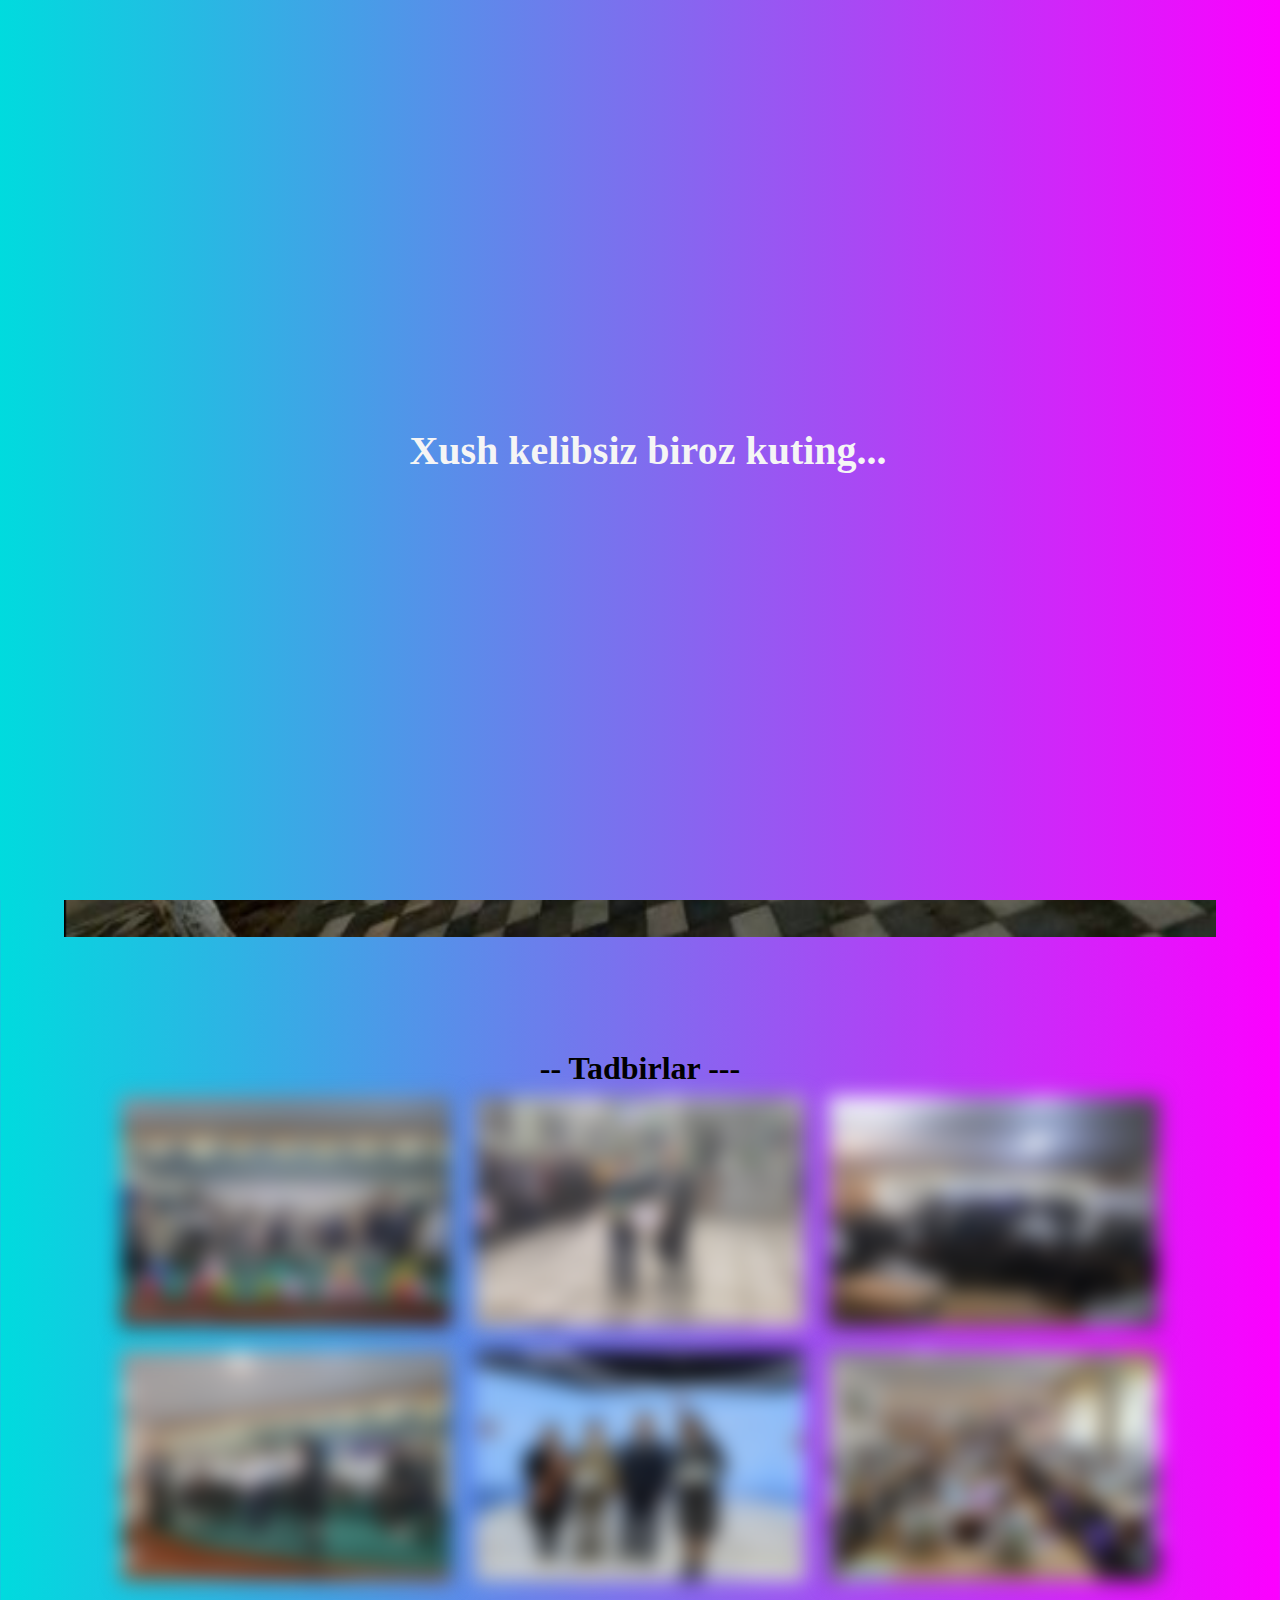
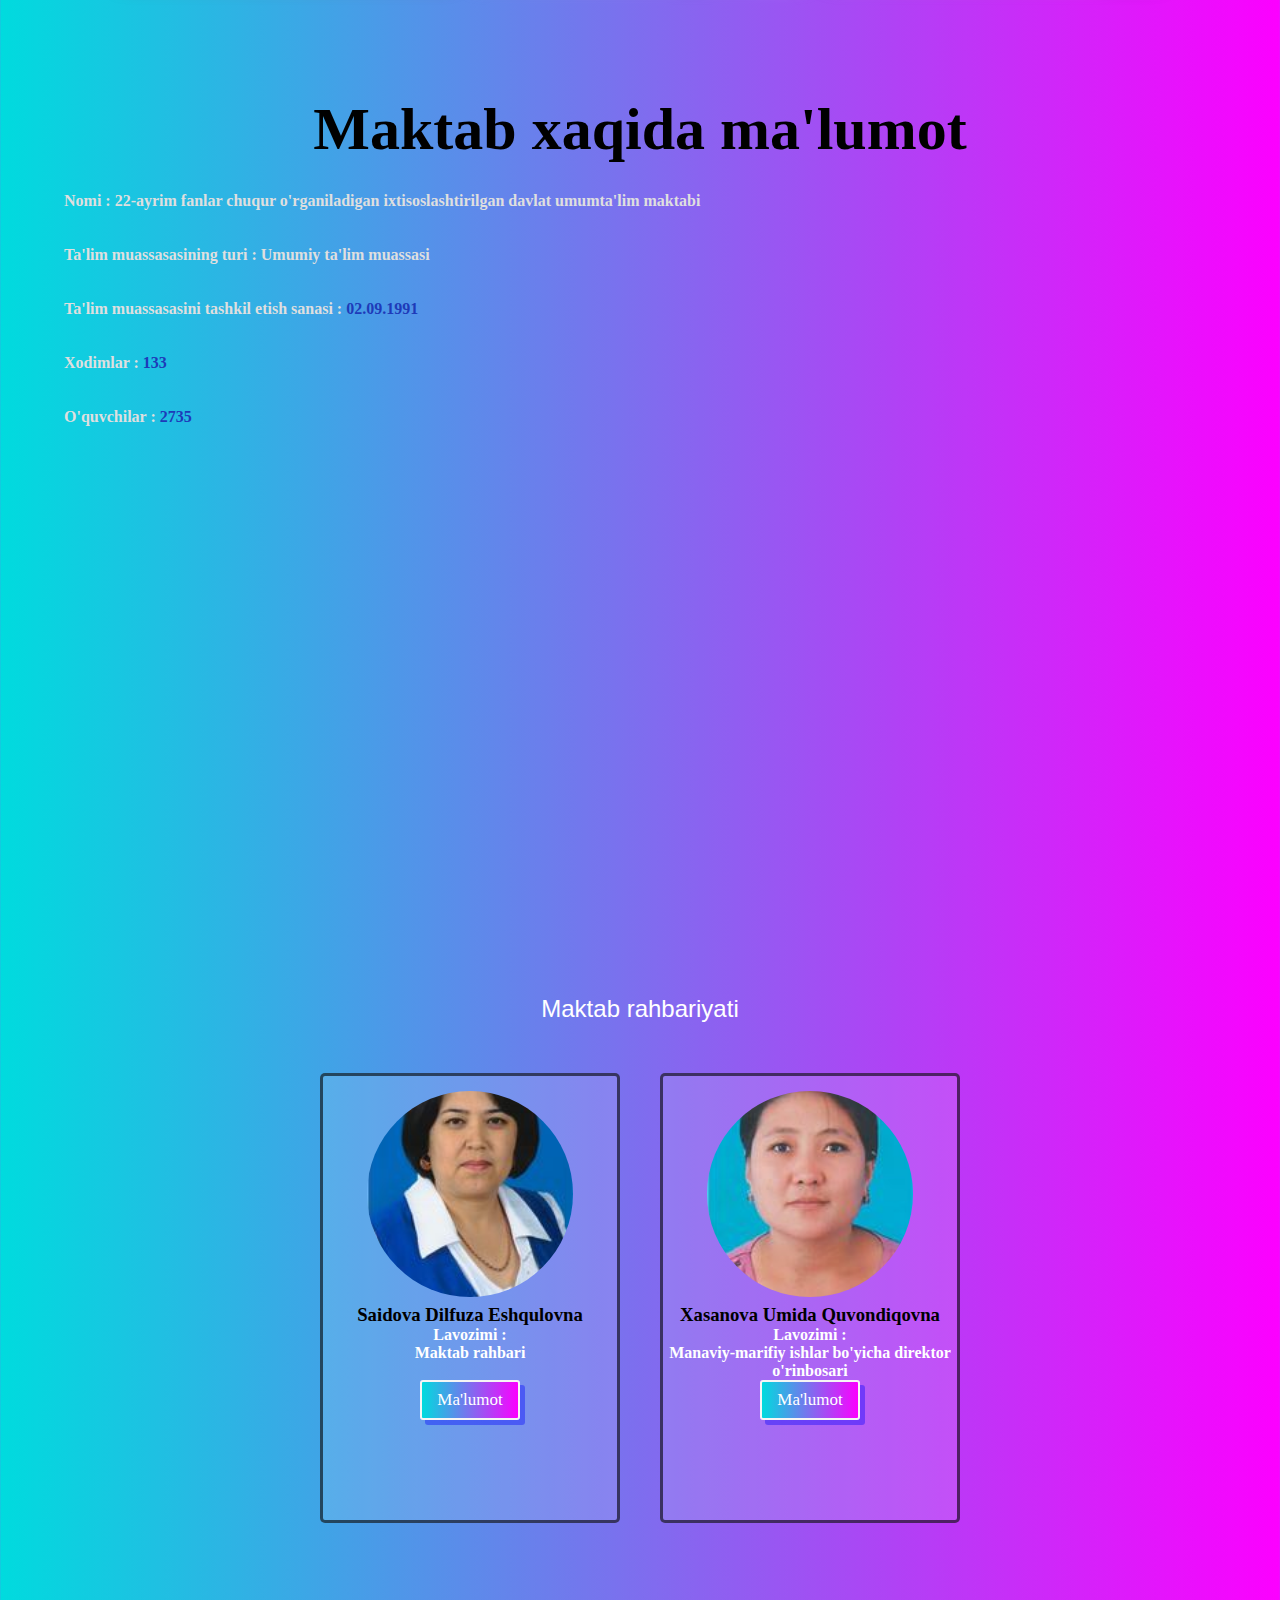
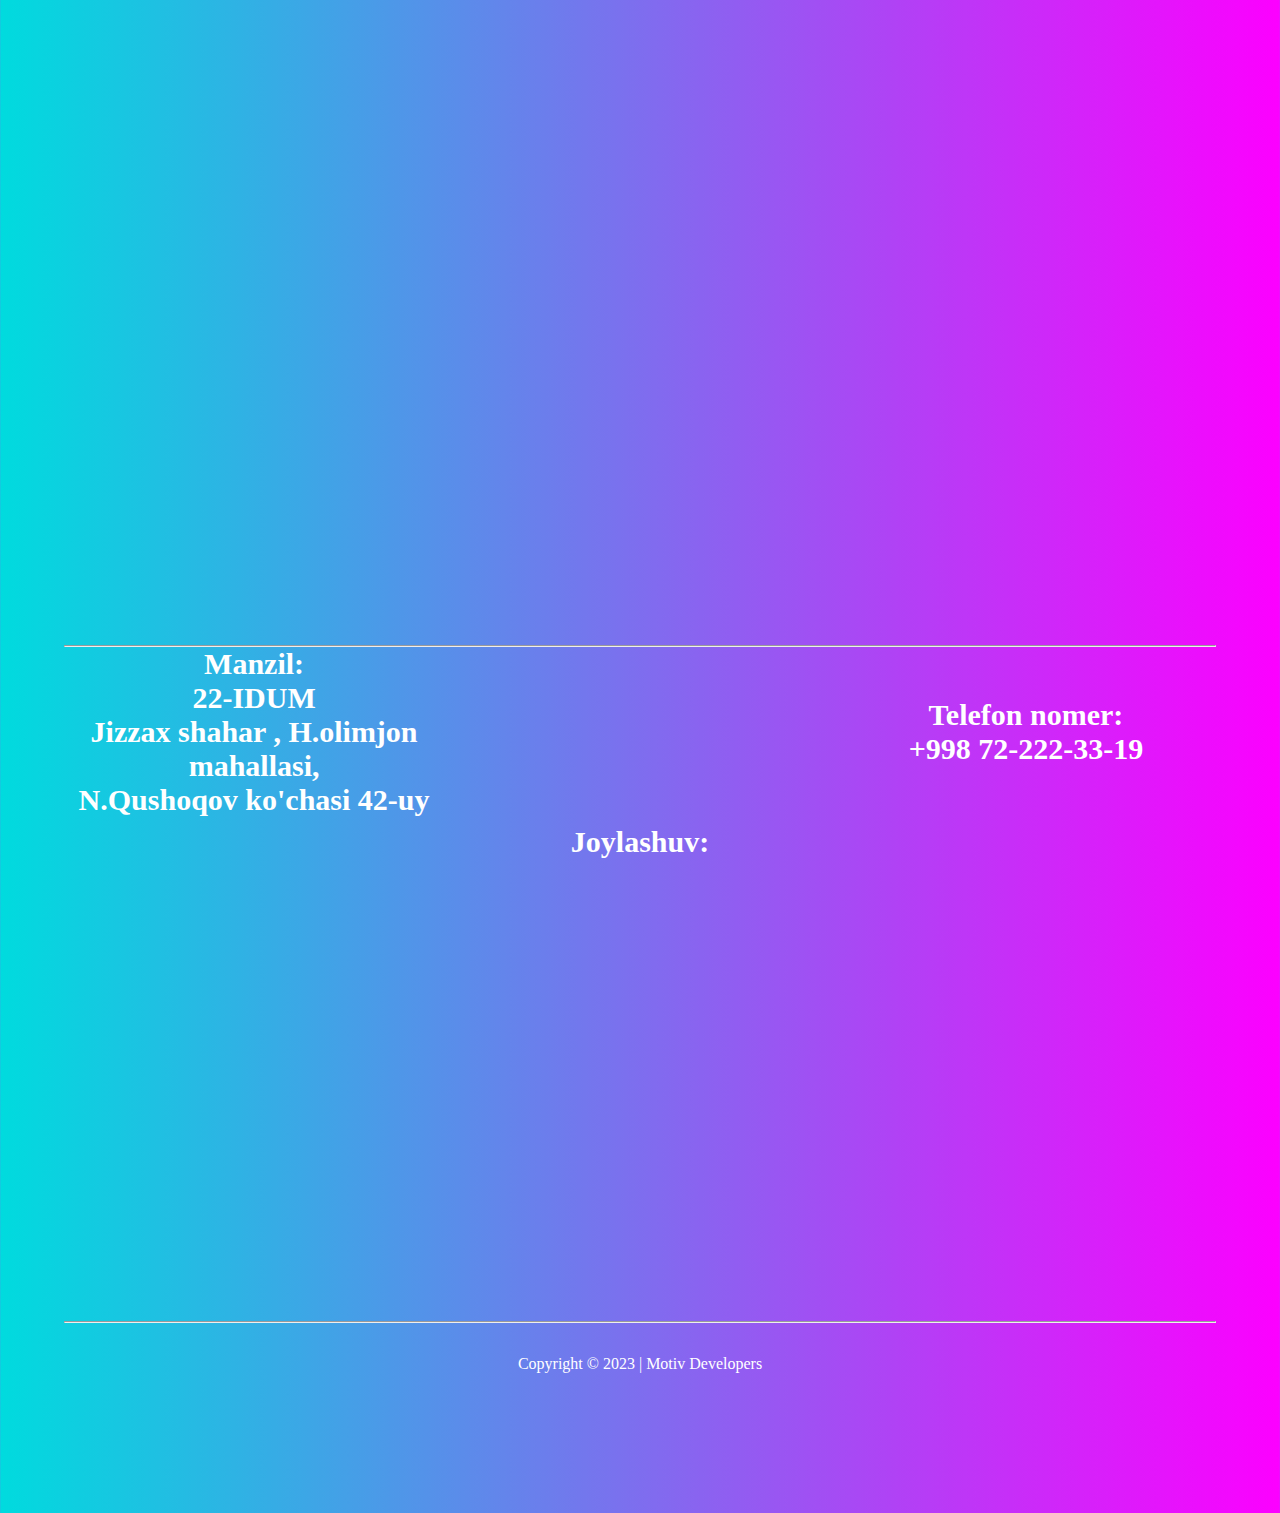
==== index.html @ cc6f669f "for school" ====
<!DOCTYPE html>
<html lang="en">

<head>
    <meta charset="UTF-8">
    <meta http-equiv="X-UA-Compatible" content="IE=edge">
    <meta name="viewport" content="width=device-width, initial-scale=1.0">
    <meta name="keywords" content="22-idum , Jizzax shahar 22-idum, 22idum,22-school">
    <meta name="description" content="Created by Xasanov Shohjahon : ) ">
    <link rel="stylesheet" href="./assist____files/css/_____style___.css">
    <script src="./assist____files/js/assist____.js"></script>
    <link href="https://cdn.jsdelivr.net/npm/bootstrap@5.0.2/dist/css/bootstrap.min.css" rel="stylesheet"
        integrity="sha384-EVSTQN3/azprG1Anm3QDgpJLIm9Nao0Yz1ztcQTwFspd3yD65VohhpuuCOmLASjC" crossorigin="anonymous">

    <link rel="shortcut icon" href="./assist____files/img/favicon.ico" type="image/x-icon">
    <link rel="stylesheet" href="./assist____files/css/nav.css">
    <link rel="stylesheet" href="./assist____files/css/footer.css">


    <title>22-IDUM</title>

</head>

<body>
    <div class="preloader">
        <div class="loading">
            <div class="loading-bar"></div>
            <div class="loading-bar"></div>
            <div class="loading-bar"></div>
            <div class="loading-bar"></div>
        </div>
        <div class="loading-text">Xush kelibsiz biroz kuting...</div>
    </div>


    <div class="container">
        <nav class="navbar">
            <div class="navbar-container">
                <input type="checkbox" name="" id="">
                <div class="hamburger-lines">
                    <span class="line line1"></span>
                    <span class="line line2"></span>
                    <span class="line line3"></span>
                </div>
                <ul class="menu-items">
                    <li><a href="#">Asosiy</a></li>
                    <li><a href="#school-life">Tadbirlar</a></li>
                    <li><a href="#profil">Ma'lumot</a></li>
                    <li><a href="#principal">Maktab rahbariyati</a></li>
                    <li><a href="#addres">Manzil</a></li>
                    <li><a href="contact.html">Bog'lanish</a></li>
                </ul>
                <h1 class="logo"><img src="./assist____files/img/favicon.ico" alt=""> 22-IDUM</h1>
            </div>
        </nav>

        <header class="welcome-round text-align-center">
            <h1 class="text-white">22-IDUMning saytiga xush kelibsiz</h1>
            <img src="./assist____files/img/school_photo.png" width="100%" height="100%" alt="">
        </header>


        <div style="top: 150px;" class="section-school text-align-center" id="school-life">
            <h1 class="text-white bold">-- Tadbirlar ---</h1>

            <div class="img-block">
                <img src="./assist____files/img/img1.jpg" alt="">
                <img src="./assist____files/img/img2.jpg" alt="">
                <img src="./assist____files/img/img3.jpg" alt="">
                <img src="./assist____files/img/img4.jpg" alt="">
                <img src="./assist____files/img/img5.jpg" alt="">
                <img src="./assist____files/img/img6.jpg" alt="">
            </div>

        </div>

        <div class="history text-align-center text-white" id="profil">
            <h1>Maktab xaqida ma'lumot</h1>
            <br>
            <h4>Nomi : <span> 22-ayrim fanlar chuqur o'rganiladigan ixtisoslashtirilgan davlat umumta'lim maktabi</span>
            </h4>
            <br>
            <h4>Ta'lim muassasasining turi : <span>Umumiy ta'lim muassasi</span></h4>
            <br>
            <h4>Ta'lim muassasasini tashkil etish sanasi : <span
                    style="color: rgb(30, 59, 185);"><b>02.09.1991</b></span></h4>
            <br>
            <h4>Xodimlar : <span style="color: rgb(30, 59, 185);"><b>133</b></span></h4>
            <br>
            <h4>O'quvchilar : <span style="color: rgb(30, 59, 185);"><b>2735</b></span></h4>
        </div>

        <div class="principal" id="principal">
            <div class="principal-header">
                <h2>Maktab rahbariyati</h2>
            </div>
            <div class="principal-section">
                <div class="principal-card">
                    <img src="./assist____files/img/principal1.jpg" alt="Principal 1">
                    <br> <br>
                    <h3>Saidova Dilfuza Eshqulovna</h3>
                    <p>Lavozimi : <br> Maktab rahbari</p>
                    <br>
                    <button class="info-btn">Ma'lumot</button>
                    <div class="principal-info">
                        <p style="color:black;">Telefon: +998 72-222-30-99</p>
                    </div>
                </div>
                <div class="principal-card">
                    <img src="./assist____files/img/principal2.jpg" alt="Principal 2">
                    <br> <br>
                    <h3>Xasanova Umida Quvondiqovna</h3>
                    <p>Lavozimi : <br> Manaviy-marifiy ishlar bo'yicha direktor o'rinbosari</p>
                    <button class="info-btn">Ma'lumot</button>
                    <div class="principal-info">
                        <p style="color:black;">Telefon: +998 72-222-3319</p>
                    </div>
                </div>
            </div>

        </div>
    </div>

    <footer id="addres">
        <div class="container">
            <hr>
            <div class="footer-info">
                <div class="footer-address">
                    <h4>Manzil: <p>22-IDUM</p>
                        <p>Jizzax shahar , H.olimjon mahallasi,</p>
                        <p>N.Qushoqov ko'chasi 42-uy</p>
                    </h4>

                </div>
                <div class="footer-phone">
                    <h4>Telefon nomer: <p>+998 72-222-33-19</p>
                    </h4>

                </div>
            </div>
            <div class="footer-location">
                <h4>Joylashuv:</h4>
                <iframe
                    src="https://www.google.com/maps/embed?pb=!1m18!1m12!1m3!1d2451.665136718306!2d67.8299852!3d40.1051265!2m3!1f0!2f0!3f0!3m2!1i1024!2i768!4f13.1!3m3!1m2!1s0x38b2945cd349bdd3%3A0x60e1427a4b658d39!2zNFIzSCtYWEog0KjQutC-0LvQsCDihJYyMiwgVWxpdHNhIE5pemFtYSBLdXNoYWtvdmEsIEppenpha2gsIE9gemJla2lzdG9u!5e1!3m2!1suz!2s!4v1674127568353!5m2!1suz!2s"
                    width="100%" height="450" style="border:0;" allowfullscreen="" loading="lazy"
                    referrerpolicy="no-referrer-when-downgrade"></iframe>
            </div>
            <hr>
            <div class="footer-copyright">
                <p style="color: white;">Copyright © 2023 | <a
                        style="text-decoration: none; color: white; font-weight: 500;"
                        href="https://t.me/motiv_developers">Motiv Developers</a></p>
            </div>
        </div>
    </footer>



    <script src="https://cdn.jsdelivr.net/npm/bootstrap@5.0.2/dist/js/bootstrap.min.js"
        integrity="sha384-cVKIPhGWiC2Al4u+LWgxfKTRIcfu0JTxR+EQDz/bgldoEyl4H0zUF0QKbrJ0EcQF" crossorigin="anonymous">
    </script>



</body>

</html>
---- assist____files/css/_____style___.css ----
body {
    background-color: #00DBDE;
    background-image: linear-gradient(90deg, #00DBDE 0%, #FC00FF 100%);
}

* {
    position: relative;
}



.nav-section a {
    color: black;
    justify-items: center;
    list-style: none;
    text-align: center;
    text-decoration: none;
    padding-left: 10px;
    font-style: italic;
    font-weight: bold;
}

.nav-section {
    height: 70vh;
    position: static;

}

.nav-section a:hover {
    color: rgb(255, 255, 255);
    text-decoration: red underline;
}

.nav-section .none {
    color: white;
}

.nav-section .none:hover {
    color: white;
    text-decoration: none;
}

.header p {
    color: white;
    font-size: 50px;
    margin-top: 115px;
    text-align: center;
}

.section-school {
    text-align: center;
}

.img-block img {
    width: 350px;
    height: 250px;
    padding: 10px;
}


.welcome-round {
    height: 100vh;
    max-width: 1400px;
    text-align: center;
}

.welcome-round h1 {
    color: rgba(255, 255, 255, 0.829) !important;
    top: 300px;
    z-index: 9;
}

.img-block img {
    filter: blur(10px);
}

.img-block img:hover {
    filter: blur(0px);
    transition: 0.5s;
}

.img-block img {
    border-radius: 10px !important;
}

.history {
    height: 100vh;
}

.history h1 {
    text-align: center;
    margin-top: 250px;
    font-size: 60px;
}

.history h4 {
    color: rgb(223, 223, 223);
    margin-top: 10px;
}

.managament {
    height: 100vh;
    flex-wrap: wrap !important;
}


.principal-section {
    display: flex;
    flex-wrap: wrap;
    justify-content: center;
    height: 110vh;
}

.principal-card {
    width: 300px;
    height: 450px;
    margin: 20px;
    text-align: center;
    position: relative;
    border-radius: 5px;
    border: 3px solid rgba(0, 0, 0, 0.596);
    top: 30px;
    background-color: rgba(255, 255, 255, 0.123);
}

.principal-card:hover {
    box-shadow: 4px 4px 15px 15px whitesmoke;
    transition: 0.5s;
}

.principal-card img {
    width: 70%;
    border-radius: 50%;
    top: 15px;
}

.principal-info {
    width: 250px;
    height: 60px;
    display: none;
    position: absolute;
    bottom: 0;
    left: 0;
    right: 0;
    background-color: rgba(255, 255, 255, 0.774);
    padding: 10px;
}

.number p{
    color: black;
}

.principal-card button {
    background-image: linear-gradient(90deg, #00DBDE 0%, #FC00FF 100%);
    width: 100px;
    height: 40px;
    border-radius: 3px;
    border: 2px solid whitesmoke;
    color: rgb(255, 255, 255);
    font-size: 17px;
    font-family: 'Calibri';
    box-shadow: 5px 5px rgba(0, 0, 255, 0.377);
}

.principal-card p {
    color: white;
    font-weight: 600;
    font-family: 'Gill sans';
}

.principal-header {
    text-align: center;
}

.principal-header h2 {
    color: white;
    font-weight: 500;
    font-family: Arial;
}


.preloader {
    width: 100%;
    height: 100%;
    position: fixed;
    top: 0;
    left: 0;
    display: flex;
    justify-content: center;
    align-items: center;
    background-image: linear-gradient(90deg, #00DBDE 0%, #FC00FF 100%);
    z-index: 99999;
}


.loading {
    display: flex;
    align-items: center;
}


.loading-text {
    font-size: 40px;
    font-weight: bold;
    margin-left: 16px;
    animation: loading-text 5s ease-in-out infinite;
    color: whitesmoke;
}

.loading-bar {
    animation: loading-bar 5s ease-in-out infinite;
}

@keyframes loading-text {
    0% {
        transform: translateX(-30px);
        opacity: 0;
    }

    20% {
        transform: translateX(0);
        opacity: 1;
    }

    80% {
        transform: translateX(0);
        opacity: 1;
    }

    100% {
        transform: translateX(-30px);
        opacity: 0;
    }
}

@keyframes loading-bar {
    0% {
        transform: scaleX(0);
    }

    20% {
        transform: scaleX(1);
    }

    80% {
        transform: scaleX(1);
    }

    100% {
        transform: scaleX(0);
    }
}

.preloader-finish {
    animation: fadeout .5s ease-in-out;
    animation-fill-mode: forwards;
}

@keyframes fadeout {
    0% {
        opacity: 1;
    }

    100% {
        opacity: 0;
        visibility: hidden;
    }
}

@media only screen and (max-width: 480px) {
    .img-block img{
        width: 290px;
    }
  }
---- assist____files/css/nav.css ----
*,
*::after,
*::before {
    box-sizing: border-box;
    padding: 0;
    margin: 0;
}

.html {
    font-size: 62.5%;
}

.navbar input[type="checkbox"],
.navbar .hamburger-lines {
    display: none;
}

.container {
    max-width: 1200px;
    width: 90%;
    margin: auto;
}

.navbar {
    box-shadow: 0px 5px 10px 0px #aaa;
    position: fixed;
    width: 100%;
    background: rgba(255, 255, 255, 0.527);
    color: #000;
    opacity: 0.85;
    z-index: 100;
    height: 50px;
}

.navbar-container {
    display: flex;
    justify-content: space-between;
    height: 64px;
    align-items: center;
}

.menu-items {
    order: 2;
    display: flex;
}

.logo {
    order: 1;
    font-size: 30px;
}

.logo img {
    width: 45px;
    top: -5px;
}

.menu-items li {
    list-style: none;
    margin-left: 1.5rem;
    font-size: 15px;
}

.navbar a {
    color: #444;
    text-decoration: none;
    font-weight: 500;
    transition: color 0.3s ease-in-out;
}

.navbar a:hover {
    color: #117964;
}

@media (max-width: 768px) {
    .navbar {
        opacity: 0.95;
    }

    .navbar-container input[type="checkbox"],
    .navbar-container .hamburger-lines {
        display: block;
    }

    .navbar-container {
        display: block;
        position: relative;
        height: 44px;
    }

    .navbar-container input[type="checkbox"] {
        position: absolute;
        display: block;
        height: 32px;
        width: 30px;
        left: 20px;
        z-index: 234565;
        opacity: 0;
        cursor: pointer;
    }

    .navbar-container .hamburger-lines {
        display: block;
        height: 28px;
        width: 35px;
        position: absolute;
        left: 20px;
        z-index: 2;
        display: flex;
        flex-direction: column;
        justify-content: space-between;
    }

    .navbar-container .hamburger-lines .line {
        display: block;
        height: 4px;
        width: 100%;
        border-radius: 10px;
        background: #333;
    }

    .navbar-container .hamburger-lines .line1 {
        transform-origin: 0% 0%;
        transition: transform 0.3s ease-in-out;
    }

    .navbar-container .hamburger-lines .line2 {
        transition: transform 0.2s ease-in-out;
    }

    .navbar-container .hamburger-lines .line3 {
        transform-origin: 0% 100%;
        transition: transform 0.3s ease-in-out;
    }

    .navbar .menu-items {
        padding-top: 100px;
        background: #fff;
        height: 100vh;
        max-width: 350px;
        width: 230px;
        transform: translate(-150%);
        display: flex;
        flex-direction: column;
        margin-left: -40px;
        padding-left: 40px;
        transition: transform 0.5s ease-in-out;
        box-shadow: 5px 0px 10px 0px #aaa;
        overflow: scroll;
    }

    .navbar .menu-items li {
        margin-bottom: 1.8rem;
        font-size: 1.1rem;
        font-weight: 500;
    }

    .logo {
        position: absolute;
        right: 15px;
        font-size: 2.5rem;
    }

    .navbar-container input[type="checkbox"]:checked~.menu-items {
        transform: translateX(0);
    }

    .navbar-container input[type="checkbox"]:checked~.hamburger-lines .line1 {
        transform: rotate(45deg);
    }

    .navbar-container input[type="checkbox"]:checked~.hamburger-lines .line2 {
        transform: scaleY(0);
    }

    .navbar-container input[type="checkbox"]:checked~.hamburger-lines .line3 {
        transform: rotate(-45deg);
    }

}

@media (max-width: 500px) {
    .navbar-container input[type="checkbox"]:checked~.logo {
        display: none;
    }
}
---- assist____files/css/footer.css ----
footer {
    padding: 32px 0;
    height: 100vh;
    top: 200px;
}

.footer-info {
    display: flex;
    justify-content: space-between;
    align-items: center;
    margin: 0 auto;
    max-width: 1200px;
}

.footer-address,
.footer-phone {
    width: 33%;
    text-align: center;
    color: white;
    font-size: 30px;
    font-weight: 500;
}

.footer-location {
    width: 100%;
    text-align: center;
}

.footer-location h4{
    color: white;
    font-size: 30px;
}

#map {
    width: 100%;
    height: 300px;
}

h4 {
    margin-bottom: 8px;
}

.footer-copyright {
    text-align: center;
    margin-top: 32px;
}

footer hr{
    color: white;
}
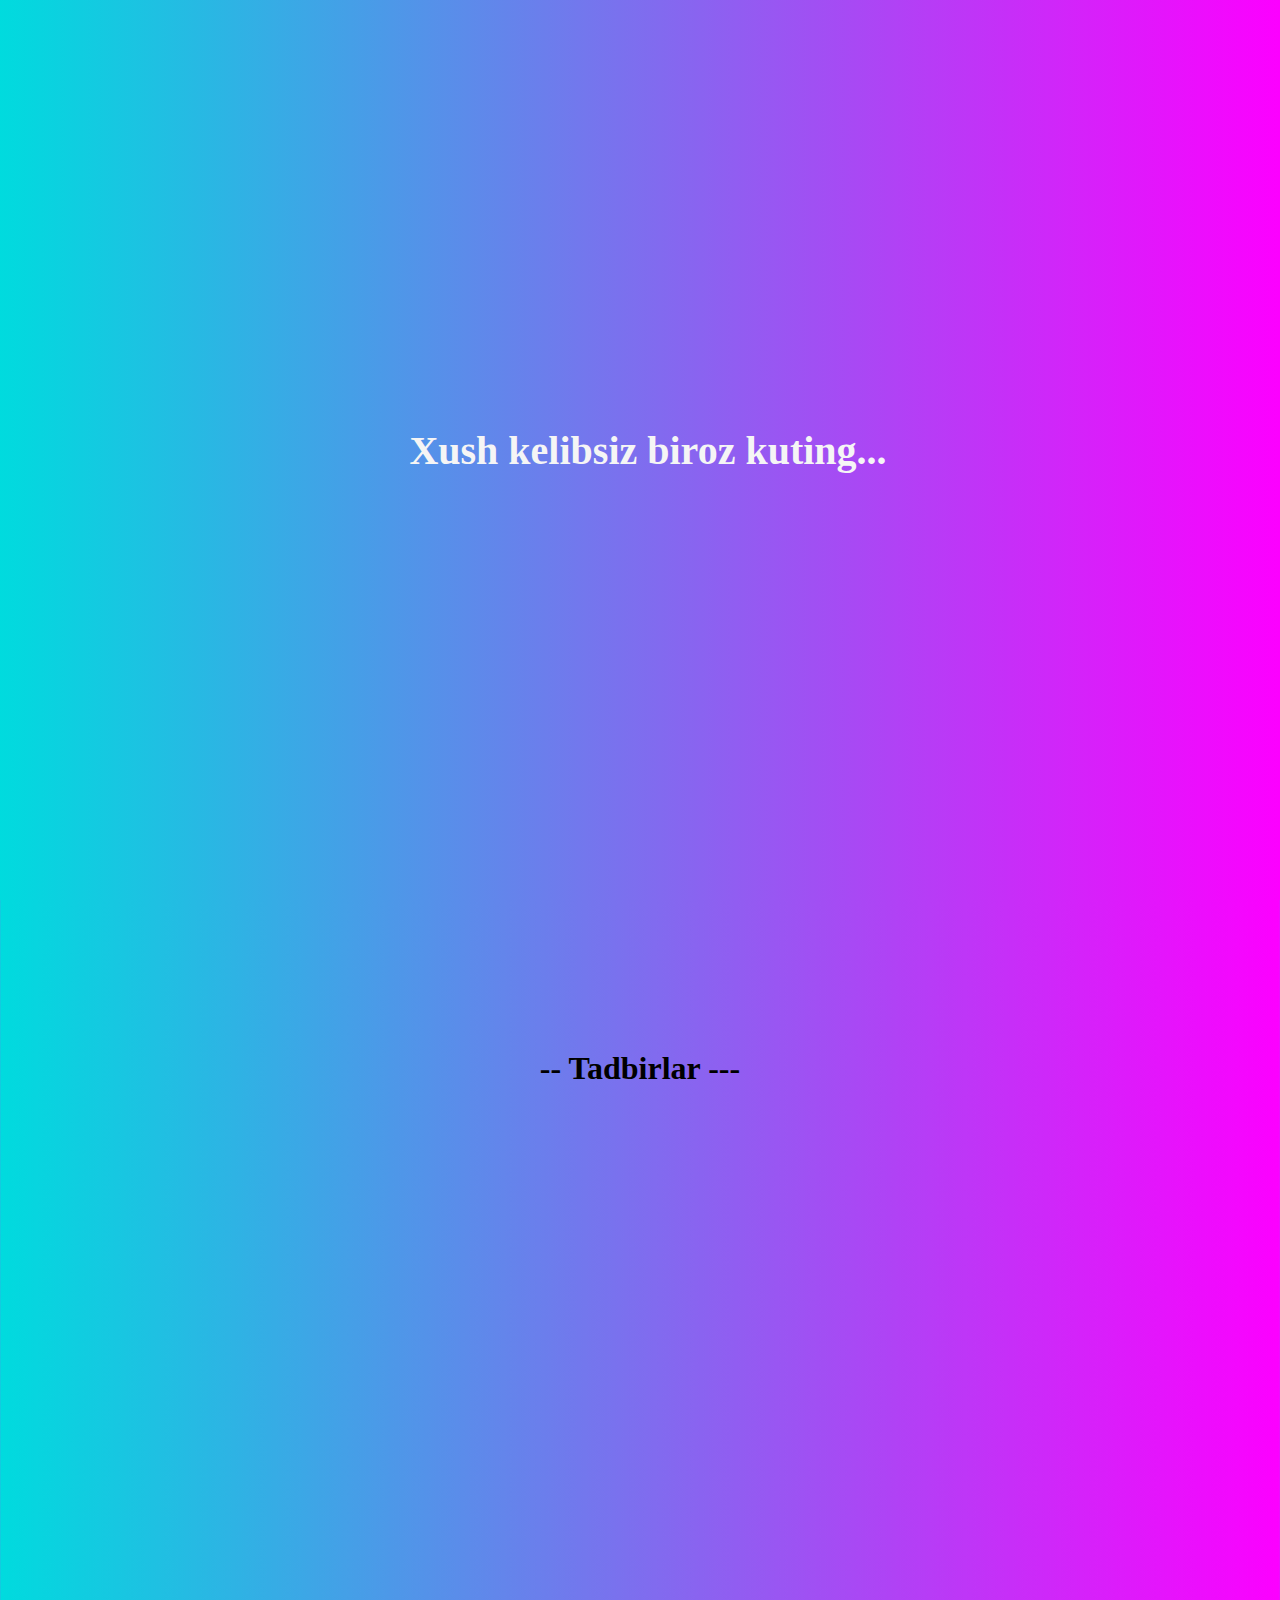
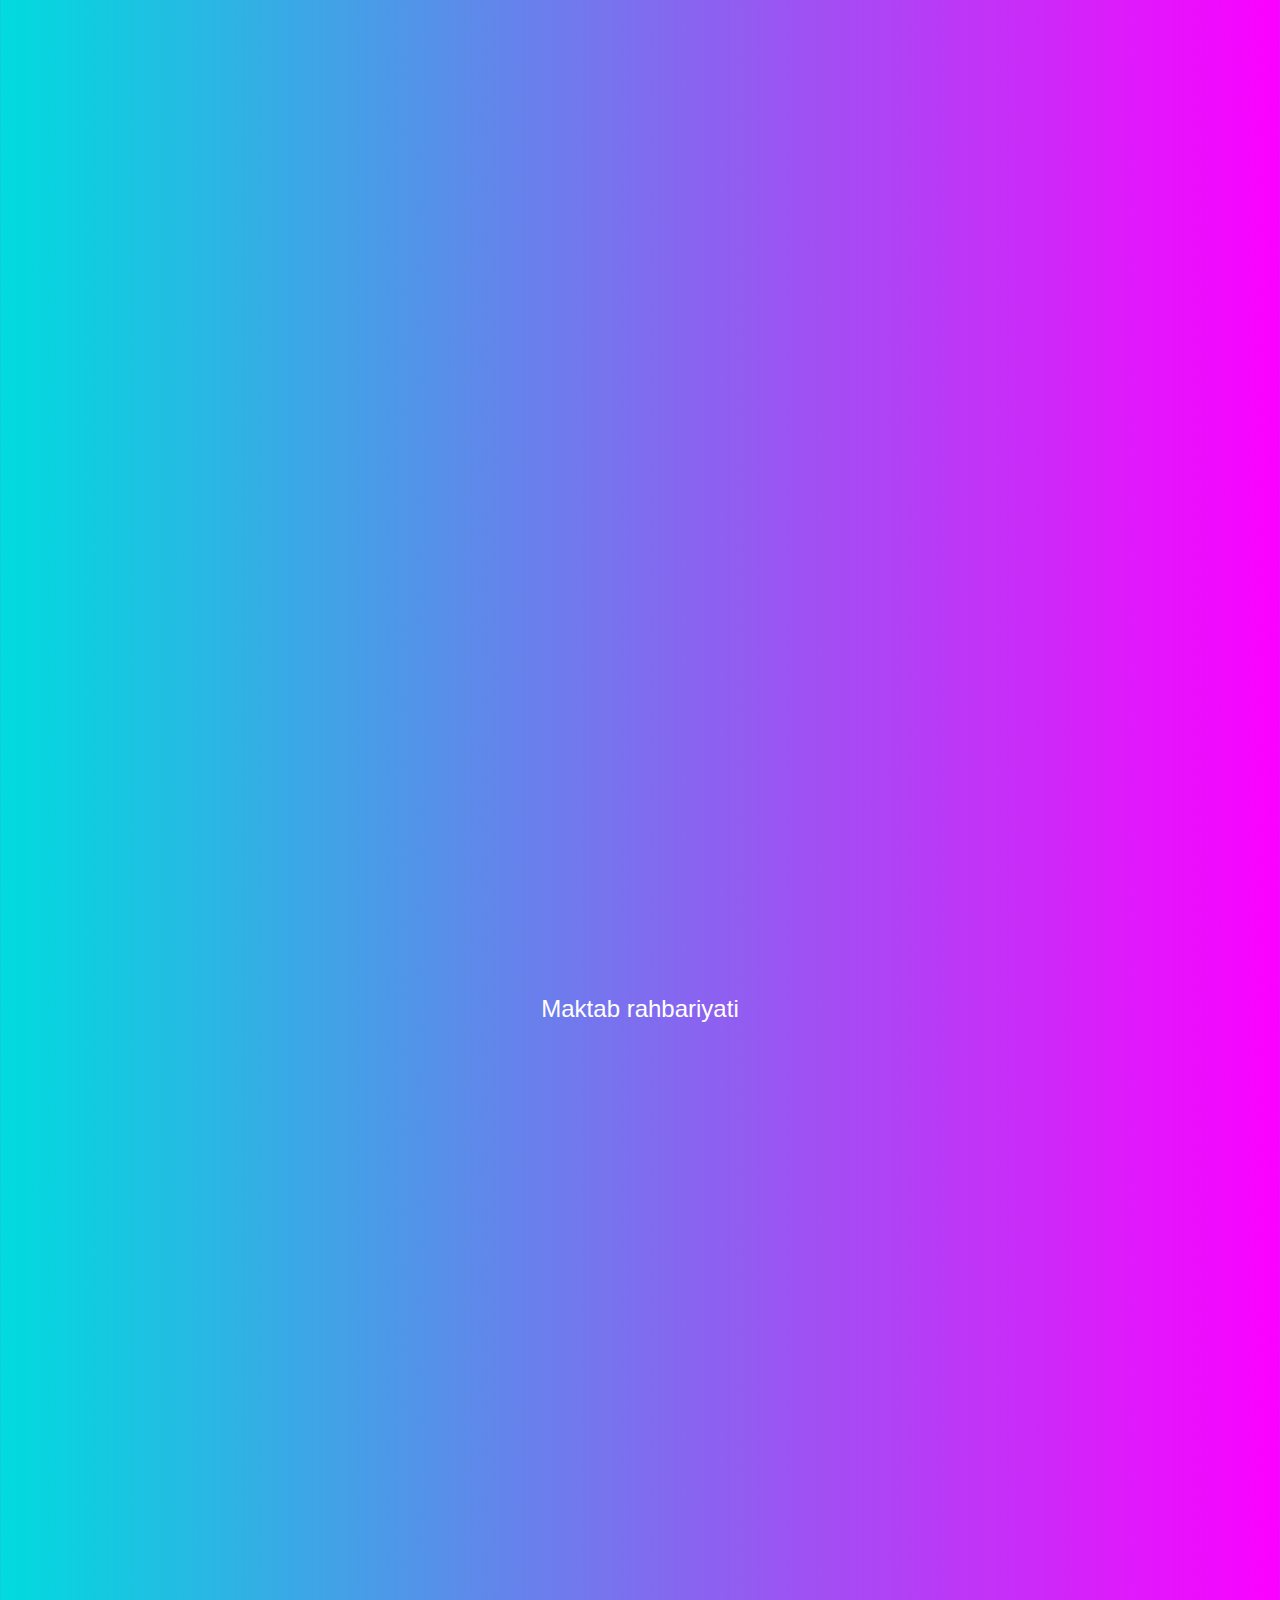
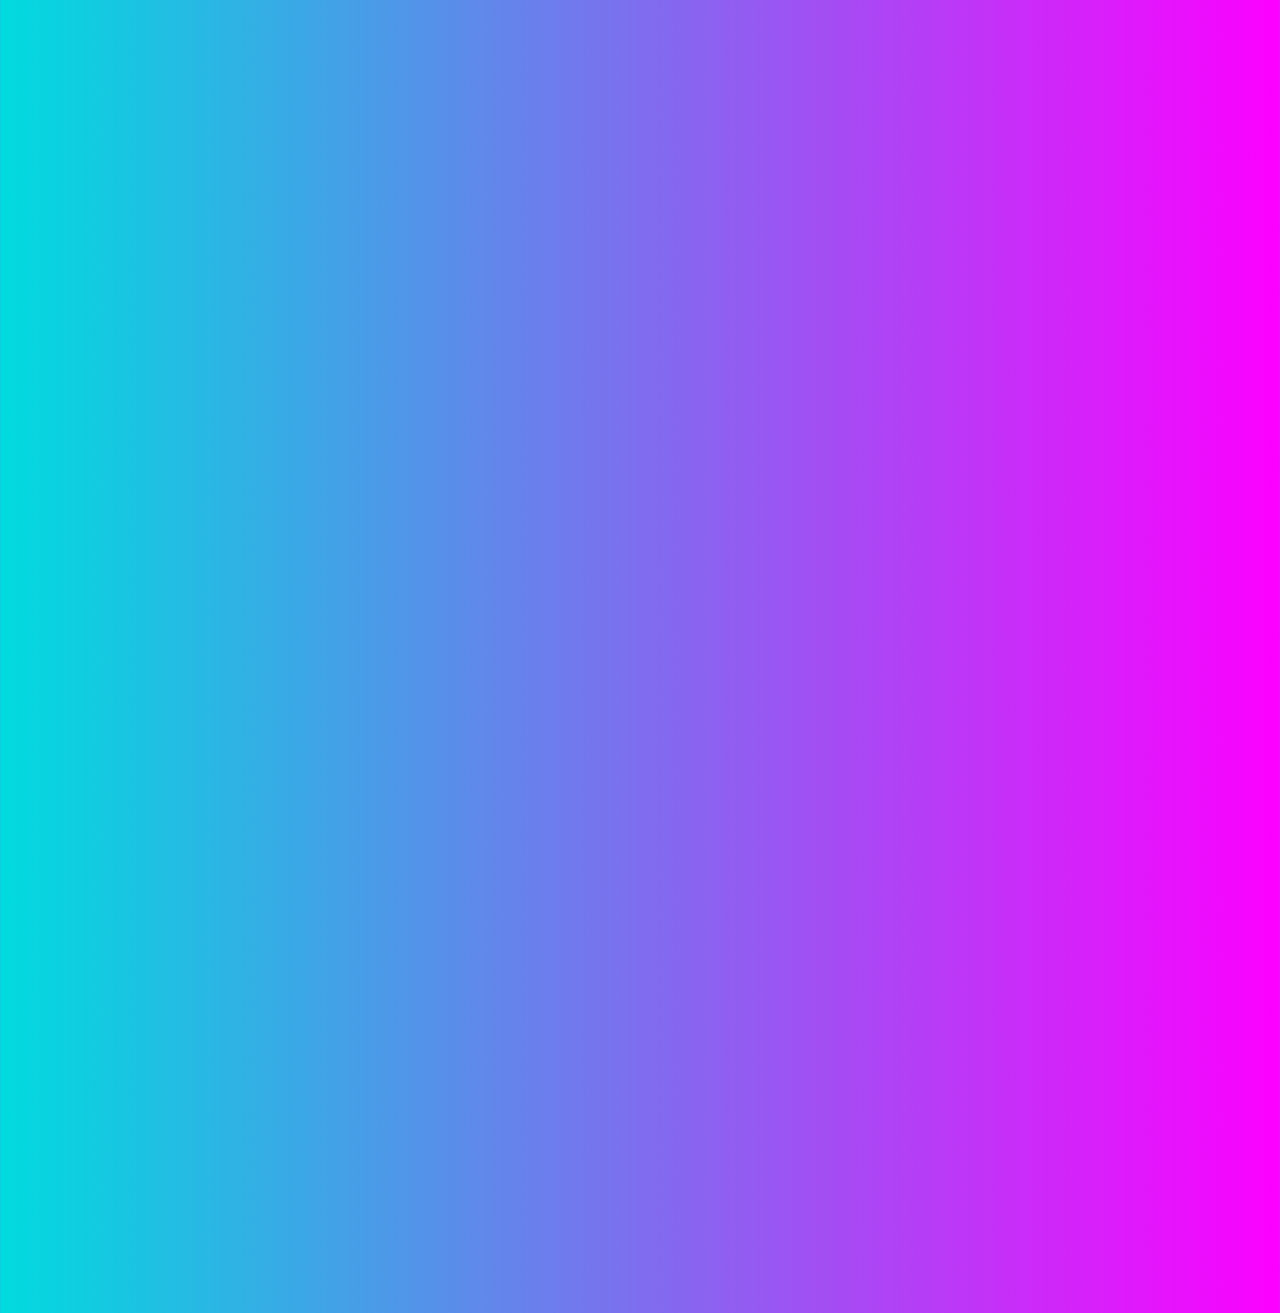
==== commit 66cc964c: "end" ====
--- a/index.html
+++ b/index.html
@@ -6,7 +6,8 @@
     <meta http-equiv="X-UA-Compatible" content="IE=edge">
     <meta name="viewport" content="width=device-width, initial-scale=1.0">
     <meta name="keywords" content="22-idum , Jizzax shahar 22-idum, 22idum,22-school">
-    <meta name="description" content="Created by Xasanov Shohjahon : ) ">
+    <meta name="description" content="22-idum maktabining sayti">
+    <meta name="author" content="Created by Motiv Developers">
     <link rel="stylesheet" href="./assist____files/css/_____style___.css">
     <script src="./assist____files/js/assist____.js"></script>
     <link href="https://cdn.jsdelivr.net/npm/bootstrap@5.0.2/dist/css/bootstrap.min.css" rel="stylesheet"
@@ -15,6 +16,7 @@
     <link rel="shortcut icon" href="./assist____files/img/favicon.ico" type="image/x-icon">
     <link rel="stylesheet" href="./assist____files/css/nav.css">
     <link rel="stylesheet" href="./assist____files/css/footer.css">
+    <link href="https://unpkg.com/aos@next/dist/aos.css" rel="stylesheet">
 
 
     <title>22-IDUM</title>
@@ -54,47 +56,46 @@
             </div>
         </nav>
 
-        <header class="welcome-round text-align-center">
-            <h1 class="text-white">22-IDUMning saytiga xush kelibsiz</h1>
-            <img src="./assist____files/img/school_photo.png" width="100%" height="100%" alt="">
+        <header class="welcome-round text-align-center" data-aos="fade-right">
+            <h1 class="text-white" >22-IDUMning saytiga xush kelibsiz</h1>
         </header>
 
 
         <div style="top: 150px;" class="section-school text-align-center" id="school-life">
             <h1 class="text-white bold">-- Tadbirlar ---</h1>
 
-            <div class="img-block">
-                <img src="./assist____files/img/img1.jpg" alt="">
-                <img src="./assist____files/img/img2.jpg" alt="">
-                <img src="./assist____files/img/img3.jpg" alt="">
-                <img src="./assist____files/img/img4.jpg" alt="">
-                <img src="./assist____files/img/img5.jpg" alt="">
-                <img src="./assist____files/img/img6.jpg" alt="">
+            <div class="img-block" >
+                <img data-aos="flip-left" data-aos-duration="8000" src="./assist____files/img/img1.jpg" alt="">
+                <img data-aos="flip-left" data-aos-duration="8000" src="./assist____files/img/img2.jpg" alt="">
+                <img data-aos="flip-left" data-aos-duration="8000" src="./assist____files/img/img3.jpg" alt="">
+                <img data-aos="flip-left" data-aos-duration="8000" src="./assist____files/img/img4.jpg" alt="">
+                <img data-aos="flip-left" data-aos-duration="8000" src="./assist____files/img/img5.jpg" alt="">
+                <img data-aos="flip-left" data-aos-duration="8000" src="./assist____files/img/img6.jpg" alt="">
             </div>
 
         </div>
 
         <div class="history text-align-center text-white" id="profil">
-            <h1>Maktab xaqida ma'lumot</h1>
+            <h1 data-aos="fade-right">Maktab xaqida ma'lumot</h1>
             <br>
-            <h4>Nomi : <span> 22-ayrim fanlar chuqur o'rganiladigan ixtisoslashtirilgan davlat umumta'lim maktabi</span>
+            <h4 data-aos="fade-right">Nomi : <span> 22-ayrim fanlar chuqur o'rganiladigan ixtisoslashtirilgan davlat umumta'lim maktabi</span>
             </h4>
             <br>
-            <h4>Ta'lim muassasasining turi : <span>Umumiy ta'lim muassasi</span></h4>
+            <h4 data-aos="fade-right">Ta'lim muassasasining turi : <span>Umumiy ta'lim muassasi</span></h4>
             <br>
-            <h4>Ta'lim muassasasini tashkil etish sanasi : <span
+            <h4 data-aos="fade-right">Ta'lim muassasasini tashkil etish sanasi : <span
                     style="color: rgb(30, 59, 185);"><b>02.09.1991</b></span></h4>
             <br>
-            <h4>Xodimlar : <span style="color: rgb(30, 59, 185);"><b>133</b></span></h4>
+            <h4 data-aos="fade-right">Xodimlar : <span style="color: rgb(30, 59, 185);"><b>133</b></span></h4>
             <br>
-            <h4>O'quvchilar : <span style="color: rgb(30, 59, 185);"><b>2735</b></span></h4>
+            <h4 data-aos="fade-right">O'quvchilar : <span style="color: rgb(30, 59, 185);"><b>2735</b></span></h4>
         </div>
 
         <div class="principal" id="principal">
             <div class="principal-header">
                 <h2>Maktab rahbariyati</h2>
             </div>
-            <div class="principal-section">
+            <div class="principal-section" data-aos="fade-down" data-aos-easing="linear" data-aos-duration="1500">
                 <div class="principal-card">
                     <img src="./assist____files/img/principal1.jpg" alt="Principal 1">
                     <br> <br>
@@ -106,7 +107,7 @@
                         <p style="color:black;">Telefon: +998 72-222-30-99</p>
                     </div>
                 </div>
-                <div class="principal-card">
+                <div class="principal-card" data-aos="fade-down" data-aos-easing="linear" data-aos-duration="1500">
                     <img src="./assist____files/img/principal2.jpg" alt="Principal 2">
                     <br> <br>
                     <h3>Xasanova Umida Quvondiqovna</h3>
@@ -121,24 +122,24 @@
         </div>
     </div>
 
-    <footer id="addres">
+    <footer id="addres" data-aos="fade-down">
         <div class="container">
             <hr>
             <div class="footer-info">
-                <div class="footer-address">
+                <div class="footer-address" data-aos="fade-right">
                     <h4>Manzil: <p>22-IDUM</p>
                         <p>Jizzax shahar , H.olimjon mahallasi,</p>
                         <p>N.Qushoqov ko'chasi 42-uy</p>
                     </h4>
 
                 </div>
-                <div class="footer-phone">
+                <div class="footer-phone" data-aos="fade-left">
                     <h4>Telefon nomer: <p>+998 72-222-33-19</p>
                     </h4>
 
                 </div>
             </div>
-            <div class="footer-location">
+            <div class="footer-location" data-aos="fade-down">
                 <h4>Joylashuv:</h4>
                 <iframe
                     src="https://www.google.com/maps/embed?pb=!1m18!1m12!1m3!1d2451.665136718306!2d67.8299852!3d40.1051265!2m3!1f0!2f0!3f0!3m2!1i1024!2i768!4f13.1!3m3!1m2!1s0x38b2945cd349bdd3%3A0x60e1427a4b658d39!2zNFIzSCtYWEog0KjQutC-0LvQsCDihJYyMiwgVWxpdHNhIE5pemFtYSBLdXNoYWtvdmEsIEppenpha2gsIE9gemJla2lzdG9u!5e1!3m2!1suz!2s!4v1674127568353!5m2!1suz!2s"
@@ -149,7 +150,9 @@
             <div class="footer-copyright">
                 <p style="color: white;">Copyright © 2023 | <a
                         style="text-decoration: none; color: white; font-weight: 500;"
-                        href="https://t.me/motiv_developers">Motiv Developers</a></p>
+                        href="https://t.me/motiv_developers">Motiv Developers</a>
+                </p>
+                <br>
             </div>
         </div>
     </footer>
@@ -158,7 +161,9 @@
 
     <script src="https://cdn.jsdelivr.net/npm/bootstrap@5.0.2/dist/js/bootstrap.min.js"
         integrity="sha384-cVKIPhGWiC2Al4u+LWgxfKTRIcfu0JTxR+EQDz/bgldoEyl4H0zUF0QKbrJ0EcQF" crossorigin="anonymous">
-    </script>
+        </script>
+    <script src="https://unpkg.com/aos@next/dist/aos.js"></script>
+    <script>AOS.init();</script>
 
 
 
--- a/assist____files/css/_____style___.css
+++ b/assist____files/css/_____style___.css
@@ -1,6 +1,10 @@
 body {
     background-color: #00DBDE;
     background-image: linear-gradient(90deg, #00DBDE 0%, #FC00FF 100%);
+}
+
+html{
+    overflow-x: hidden;
 }
 
 * {
@@ -62,12 +66,15 @@
     height: 100vh;
     max-width: 1400px;
     text-align: center;
+    background-size: cover;
+    background-position: center;
+    background-image: url('../img/school_photo.png');
+    background-repeat: no-repeat;
 }
 
 .welcome-round h1 {
     color: rgba(255, 255, 255, 0.829) !important;
     top: 300px;
-    z-index: 9;
 }
 
 .img-block img {
@@ -146,7 +153,7 @@
     padding: 10px;
 }
 
-.number p{
+.number p {
     color: black;
 }
 
@@ -268,7 +275,99 @@
 }
 
 @media only screen and (max-width: 480px) {
-    .img-block img{
+    .img-block img {
         width: 290px;
     }
-  }+}
+
+
+/* maktab xaqida qismi */
+
+@property --rotate {
+    syntax: "<angle>";
+    initial-value: 132deg;
+    inherits: false;
+}
+
+:root {
+    --card-height: 65vh;
+    --card-width: calc(var(--card-height) / 1.5);
+}
+
+.card {
+    background: #191c29c2;
+    width: 250px;
+    height: 200px;
+    padding: 3px;
+    position: relative;
+    border-radius: 6px;
+    justify-content: center;
+    align-items: center;
+    text-align: center;
+    display: flex;
+    font-size: 1.5em;
+    color: rgb(88 199 250 / 0%);
+    cursor: pointer;
+    font-family: cursive;
+}
+
+.card:hover {
+    color: rgb(88 199 250 / 100%);
+    transition: color 1s;
+}
+
+.card:hover:before,
+.card:hover:after {
+    animation: none;
+    opacity: 0;
+}
+
+
+.card::before {
+    content: "";
+    width: 104%;
+    height: 102%;
+    border-radius: 8px;
+    background-image: linear-gradient(var(--rotate), #5ddcff, #3c67e3 43%, #4e00c2);
+    position: absolute;
+    z-index: -1;
+    top: -1%;
+    left: -2%;
+    animation: spin 2.5s linear infinite;
+}
+
+.card::after {
+    position: absolute;
+    content: "";
+    top: calc(var(--card-height) / 6);
+    left: 0;
+    right: 0;
+    z-index: -1;
+    height: 100%;
+    width: 100%;
+    margin: 0 auto;
+    transform: scale(0.8);
+    filter: blur(calc(var(--card-height) / 6));
+    background-image: linear-gradient(var(--rotate), #5ddcff, #3c67e3 43%, #4e00c2);
+    opacity: 1;
+    transition: opacity .5s;
+    animation: spin 2.5s linear infinite;
+}
+
+@keyframes spin {
+    0% {
+        --rotate: 0deg;
+    }
+
+    100% {
+        --rotate: 360deg;
+    }
+}
+
+a {
+    color: #212534;
+    text-decoration: none;
+    font-family: sans-serif;
+    font-weight: bold;
+    margin-top: 2rem;
+}--- a/assist____files/css/footer.css
+++ b/assist____files/css/footer.css
@@ -1,7 +1,6 @@
 footer {
     padding: 32px 0;
     height: 100vh;
-    top: 200px;
 }
 
 .footer-info {
@@ -47,4 +46,11 @@
 
 footer hr{
     color: white;
+}
+
+
+@media screen and (max-width: 500px) {
+    footer{
+        top: 150px;
+    }
 }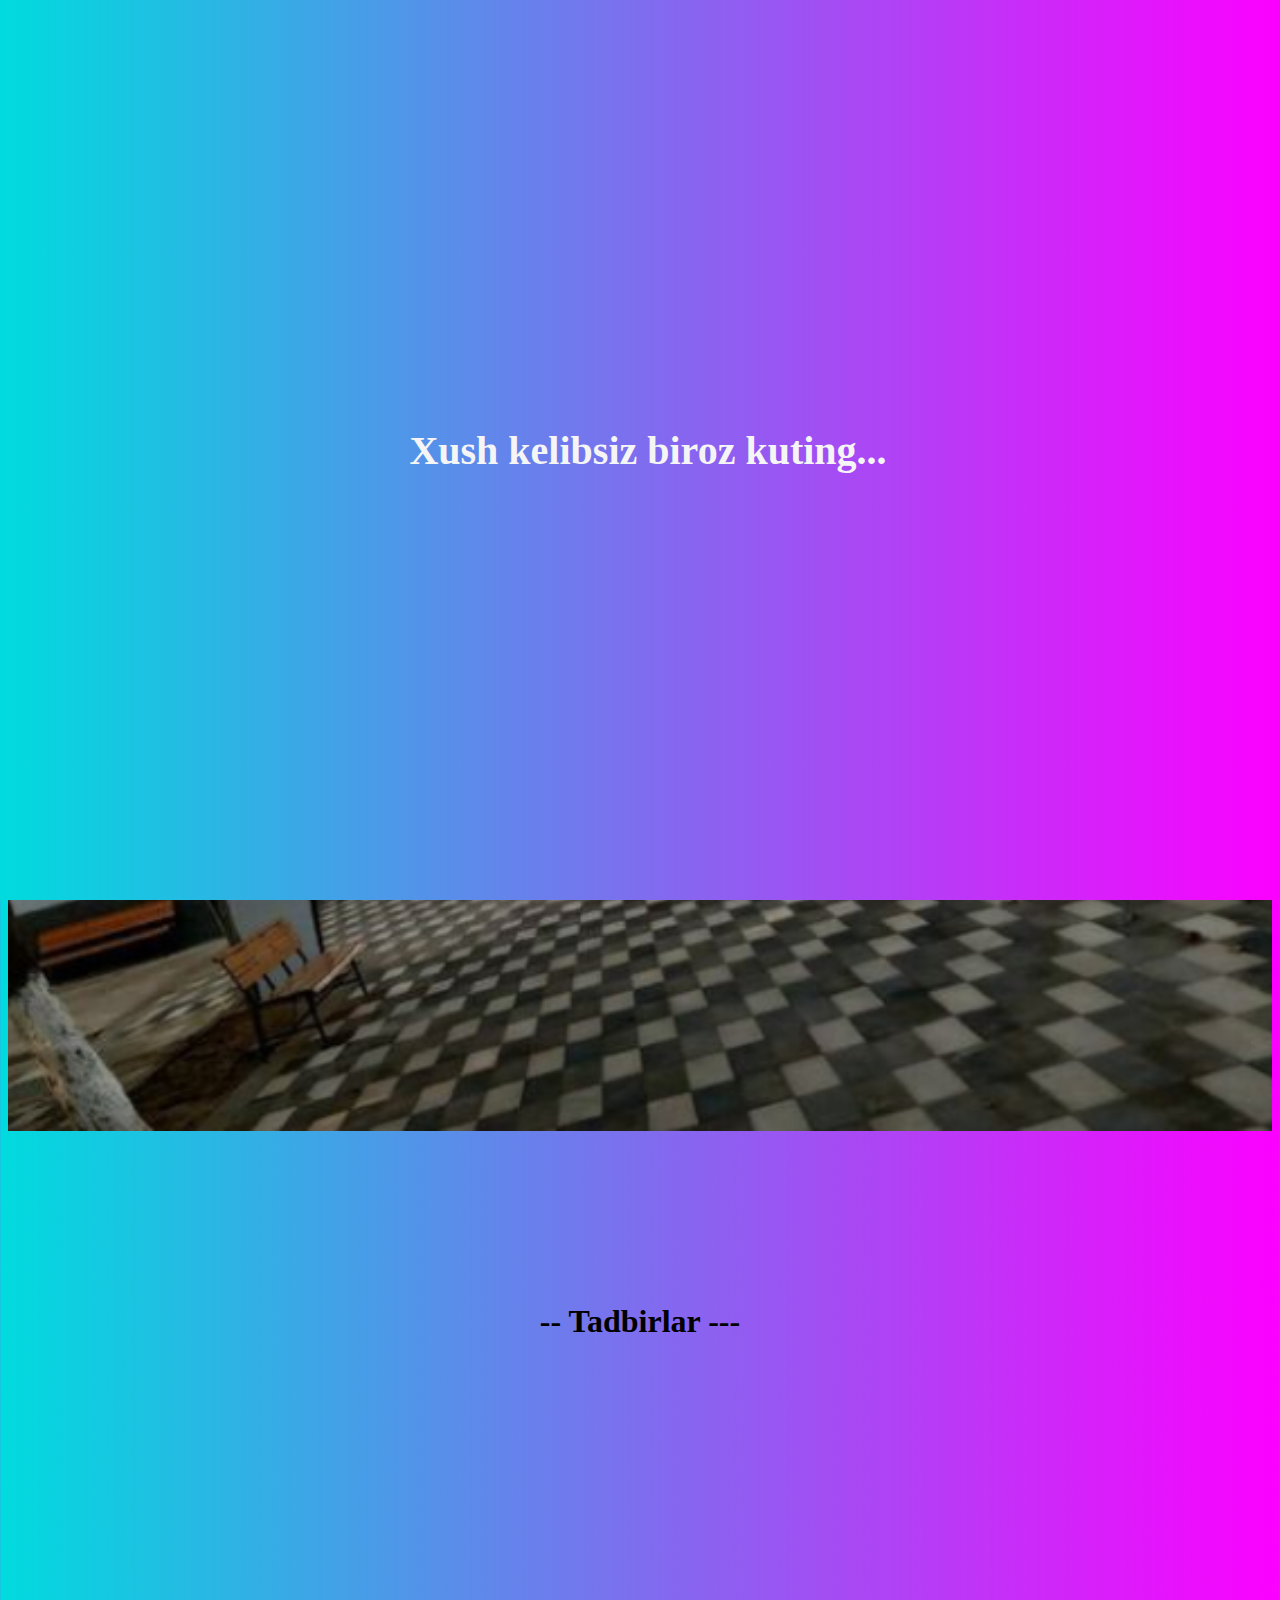
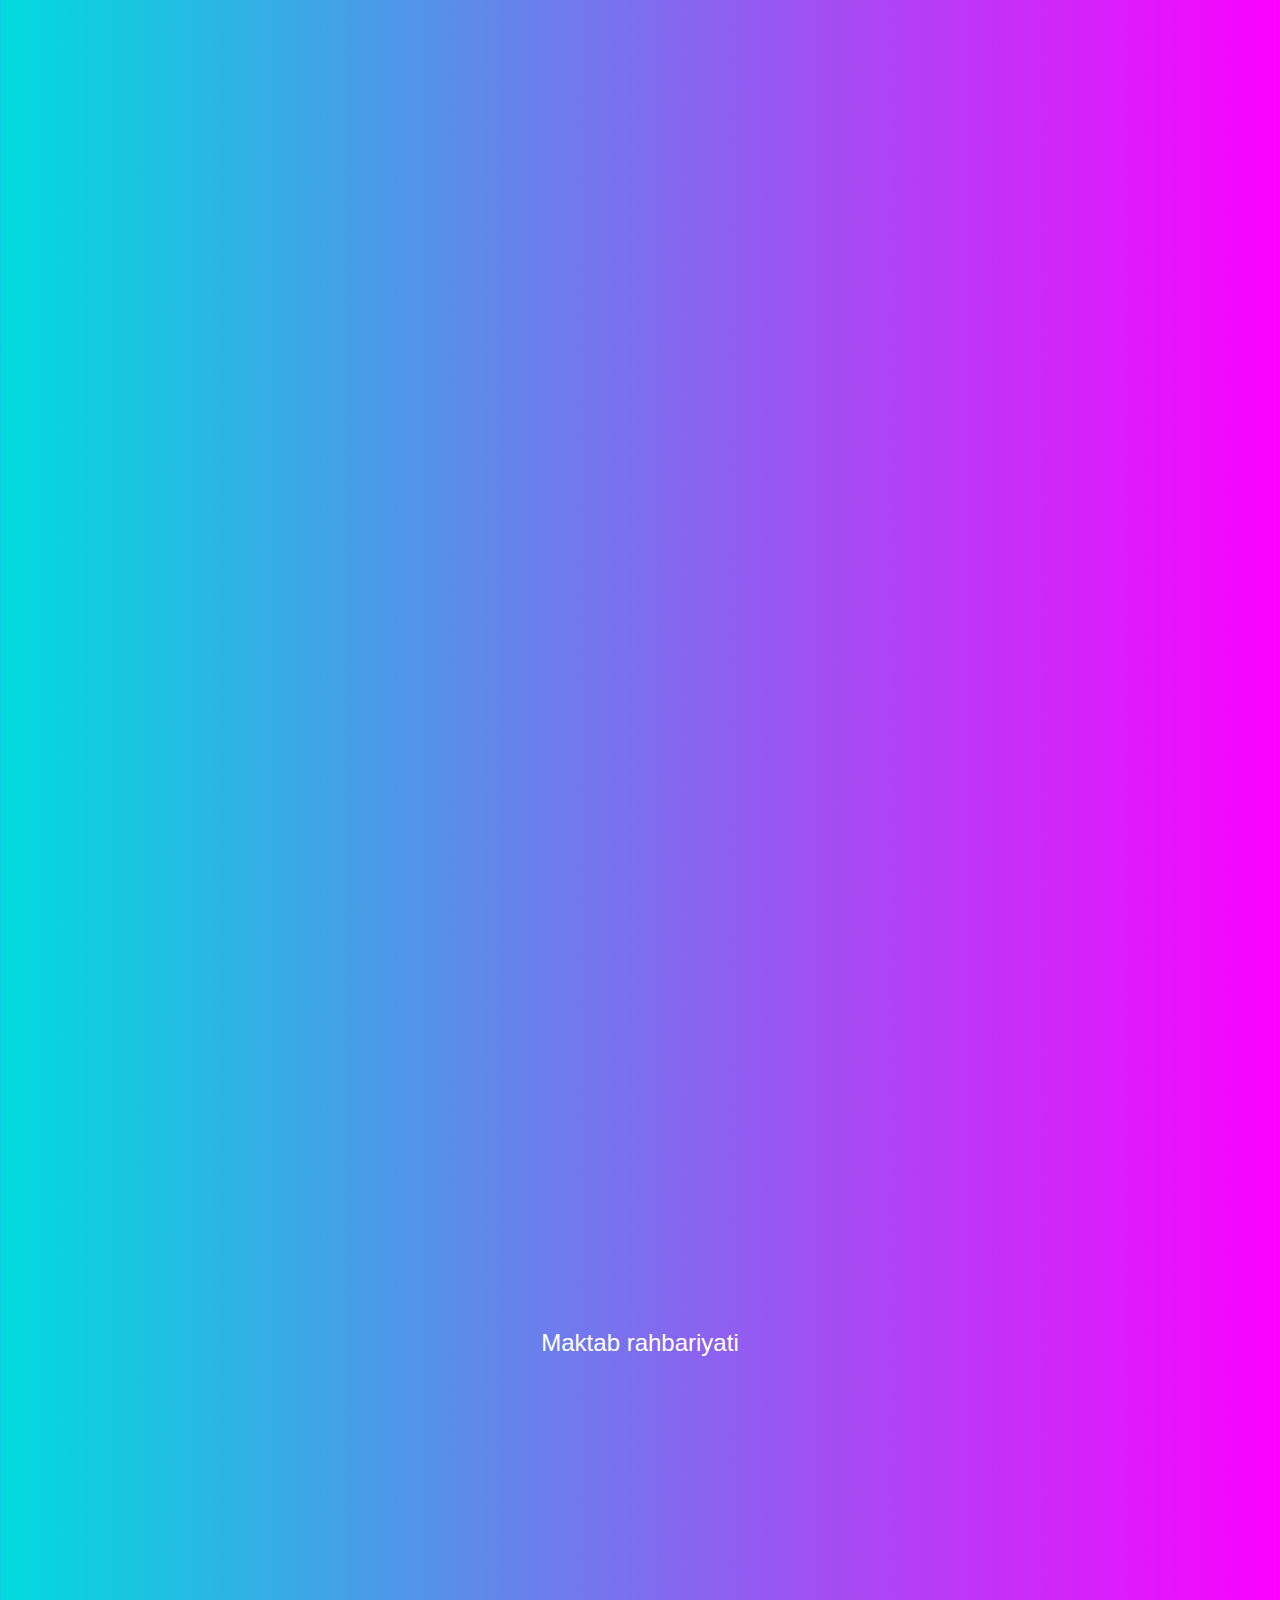
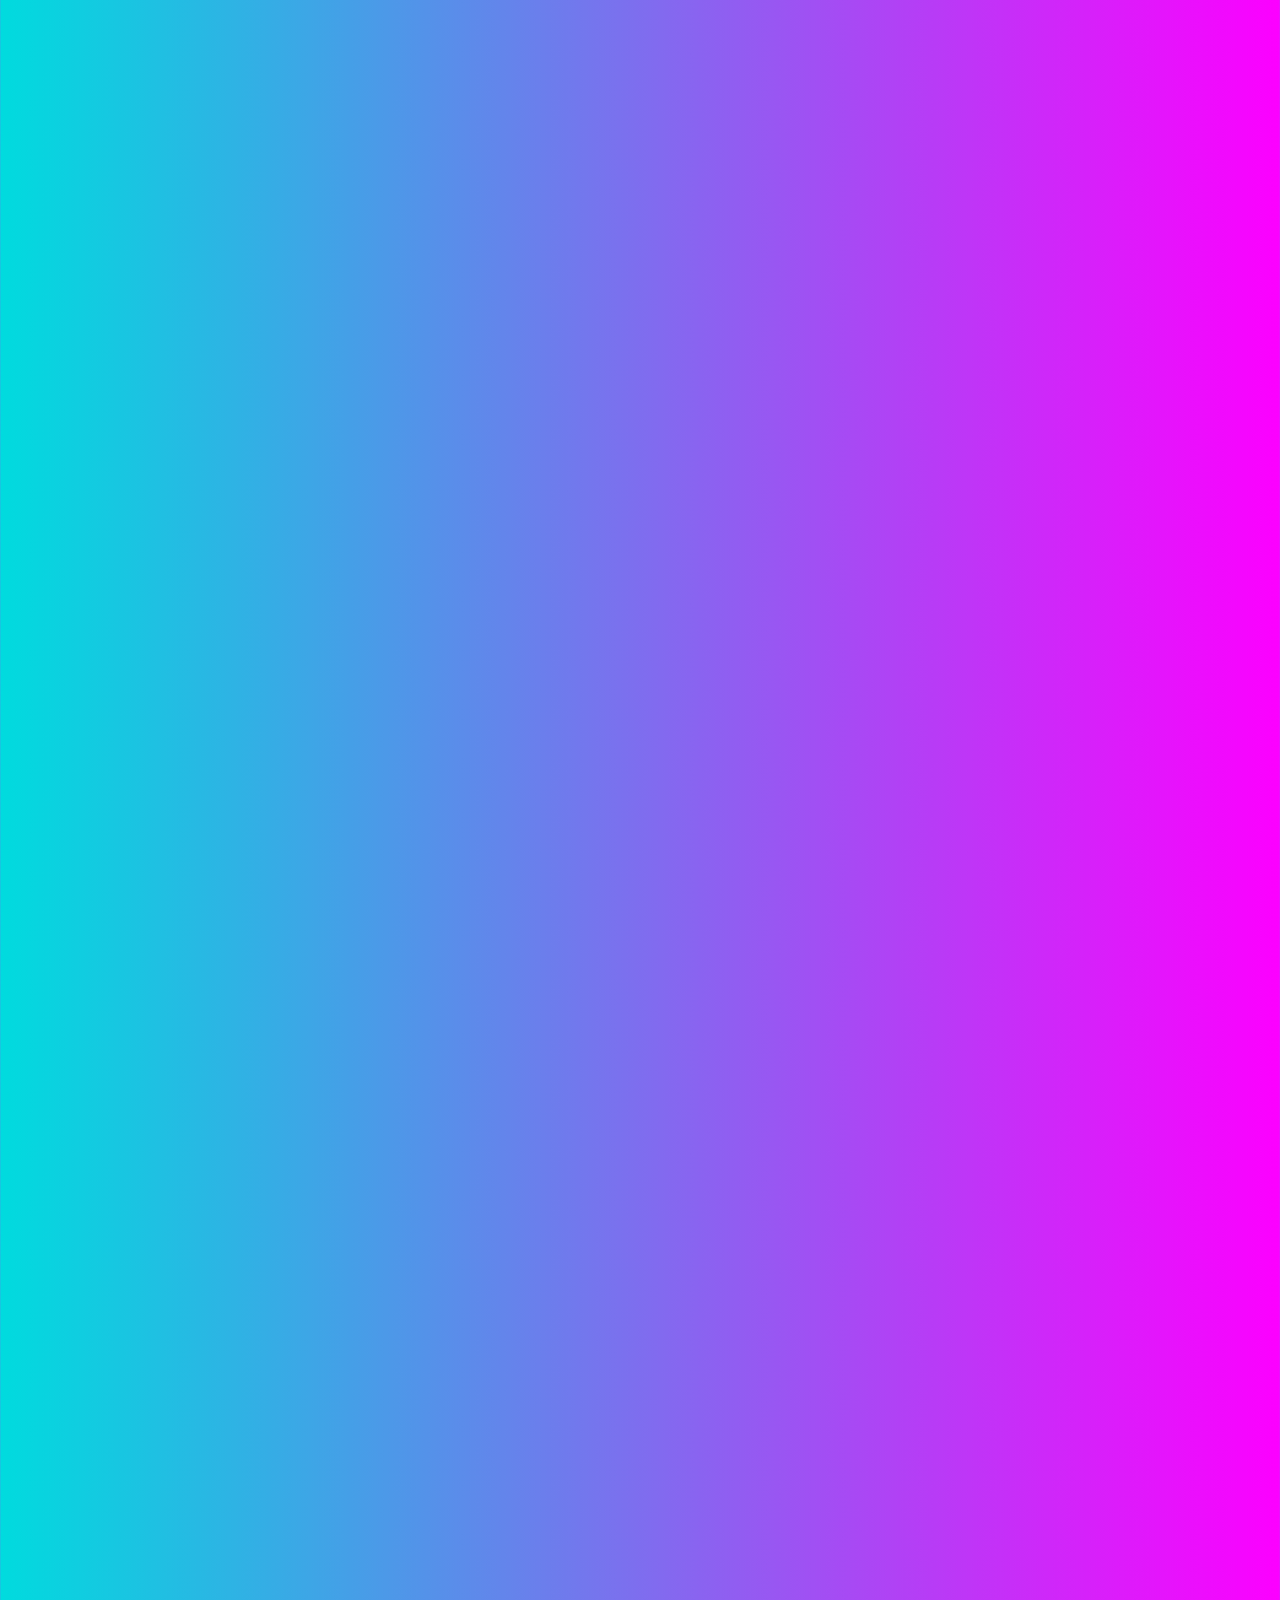
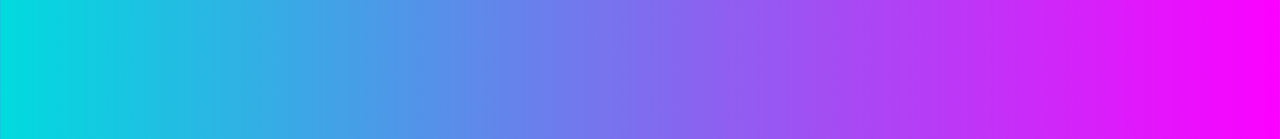
==== commit 24956a69: "full end" ====
--- a/index.html
+++ b/index.html
@@ -36,41 +36,59 @@
 
 
     <div class="container">
-        <nav class="navbar">
-            <div class="navbar-container">
-                <input type="checkbox" name="" id="">
-                <div class="hamburger-lines">
-                    <span class="line line1"></span>
-                    <span class="line line2"></span>
-                    <span class="line line3"></span>
-                </div>
-                <ul class="menu-items">
-                    <li><a href="#">Asosiy</a></li>
-                    <li><a href="#school-life">Tadbirlar</a></li>
-                    <li><a href="#profil">Ma'lumot</a></li>
-                    <li><a href="#principal">Maktab rahbariyati</a></li>
-                    <li><a href="#addres">Manzil</a></li>
-                    <li><a href="contact.html">Bog'lanish</a></li>
+        <nav class="navbar navbar-expand-lg">
+            <a class="navbar-brand" href="#">
+                <img src="./assist____files/img/favicon.ico" width="40" height="40" alt="Favicon">
+            </a>
+            <button class="navbar-toggler" type="button" data-toggle="collapse" data-target="#navbarNav"
+                aria-controls="navbarNav" aria-expanded="false" aria-label="Toggle navigation">
+                <span class="navbar-toggler-icon"> <p>+</p> </span>
+            </button>
+            <div class="collapse navbar-collapse" id="navbarNav">
+                <ul class="navbar-nav">
+                    <li class="nav-item">
+                        <a class="nav-link" href="#">Asosiy</a>
+                    </li>
+                    <li class="nav-item">
+                        <a class="nav-link" href="#school-life">Tadbirlar</a>
+                    </li>
+                    <li class="nav-item">
+                        <a class="nav-link" href="#profil">Ma'lumot</a>
+                    </li>
+                    <li class="nav-item">
+                        <a class="nav-link" href="#principal">Maktab rahbariyati</a>
+                    </li>
+                    <li class="nav-item">
+                        <a class="nav-link" href="#location">Joylashuv</a>
+                    </li>
+                    <li class="nav-item">
+                        <a class="nav-link" href="contact.html">Bo'glanish</a>
+                    </li>
                 </ul>
-                <h1 class="logo"><img src="./assist____files/img/favicon.ico" alt=""> 22-IDUM</h1>
             </div>
         </nav>
 
         <header class="welcome-round text-align-center" data-aos="fade-right">
-            <h1 class="text-white" >22-IDUMning saytiga xush kelibsiz</h1>
+            <h1 class="text-white">22-IDUMning saytiga xush kelibsiz</h1>
         </header>
 
 
         <div style="top: 150px;" class="section-school text-align-center" id="school-life">
             <h1 class="text-white bold">-- Tadbirlar ---</h1>
 
-            <div class="img-block" >
-                <img data-aos="flip-left" data-aos-duration="8000" src="./assist____files/img/img1.jpg" alt="">
-                <img data-aos="flip-left" data-aos-duration="8000" src="./assist____files/img/img2.jpg" alt="">
-                <img data-aos="flip-left" data-aos-duration="8000" src="./assist____files/img/img3.jpg" alt="">
-                <img data-aos="flip-left" data-aos-duration="8000" src="./assist____files/img/img4.jpg" alt="">
-                <img data-aos="flip-left" data-aos-duration="8000" src="./assist____files/img/img5.jpg" alt="">
-                <img data-aos="flip-left" data-aos-duration="8000" src="./assist____files/img/img6.jpg" alt="">
+            <div class="img-block">
+                <img data-aos="flip-left" data-aos-duration="8000" src="./assist____files/img/img1.jpg"
+                    alt="tadbirlar_img">
+                <img data-aos="flip-left" data-aos-duration="8000" src="./assist____files/img/img2.jpg"
+                    alt="tadbirlar_img">
+                <img data-aos="flip-left" data-aos-duration="8000" src="./assist____files/img/img3.jpg"
+                    alt="tadbirlar_img">
+                <img data-aos="flip-left" data-aos-duration="8000" src="./assist____files/img/img4.jpg"
+                    alt="tadbirlar_img">
+                <img data-aos="flip-left" data-aos-duration="8000" src="./assist____files/img/img5.jpg"
+                    alt="tadbirlar_img">
+                <img data-aos="flip-left" data-aos-duration="8000" src="./assist____files/img/img6.jpg"
+                    alt="tadbirlar_img">
             </div>
 
         </div>
@@ -78,7 +96,8 @@
         <div class="history text-align-center text-white" id="profil">
             <h1 data-aos="fade-right">Maktab xaqida ma'lumot</h1>
             <br>
-            <h4 data-aos="fade-right">Nomi : <span> 22-ayrim fanlar chuqur o'rganiladigan ixtisoslashtirilgan davlat umumta'lim maktabi</span>
+            <h4 data-aos="fade-right">Nomi : <span> 22-ayrim fanlar chuqur o'rganiladigan ixtisoslashtirilgan davlat
+                    umumta'lim maktabi</span>
             </h4>
             <br>
             <h4 data-aos="fade-right">Ta'lim muassasasining turi : <span>Umumiy ta'lim muassasi</span></h4>
@@ -102,7 +121,7 @@
                     <h3>Saidova Dilfuza Eshqulovna</h3>
                     <p>Lavozimi : <br> Maktab rahbari</p>
                     <br>
-                    <button class="info-btn">Ma'lumot</button>
+                    <button class="info-btn" id="info-btn">Ma'lumot</button>
                     <div class="principal-info">
                         <p style="color:black;">Telefon: +998 72-222-30-99</p>
                     </div>
@@ -112,7 +131,7 @@
                     <br> <br>
                     <h3>Xasanova Umida Quvondiqovna</h3>
                     <p>Lavozimi : <br> Manaviy-marifiy ishlar bo'yicha direktor o'rinbosari</p>
-                    <button class="info-btn">Ma'lumot</button>
+                    <button class="info-btn" id="info-btn">Ma'lumot</button>
                     <div class="principal-info">
                         <p style="color:black;">Telefon: +998 72-222-3319</p>
                     </div>
@@ -123,7 +142,7 @@
     </div>
 
     <footer id="addres" data-aos="fade-down">
-        <div class="container">
+        <div class="container" id="location">
             <hr>
             <div class="footer-info">
                 <div class="footer-address" data-aos="fade-right">
@@ -139,7 +158,7 @@
 
                 </div>
             </div>
-            <div class="footer-location" data-aos="fade-down">
+            <div class="footer-location" data-aos="fade-down" data-aos-duration="10000">
                 <h4>Joylashuv:</h4>
                 <iframe
                     src="https://www.google.com/maps/embed?pb=!1m18!1m12!1m3!1d2451.665136718306!2d67.8299852!3d40.1051265!2m3!1f0!2f0!3f0!3m2!1i1024!2i768!4f13.1!3m3!1m2!1s0x38b2945cd349bdd3%3A0x60e1427a4b658d39!2zNFIzSCtYWEog0KjQutC-0LvQsCDihJYyMiwgVWxpdHNhIE5pemFtYSBLdXNoYWtvdmEsIEppenpha2gsIE9gemJla2lzdG9u!5e1!3m2!1suz!2s!4v1674127568353!5m2!1suz!2s"
@@ -164,6 +183,15 @@
         </script>
     <script src="https://unpkg.com/aos@next/dist/aos.js"></script>
     <script>AOS.init();</script>
+    <script src="https://code.jquery.com/jquery-3.5.1.slim.min.js"
+        integrity="sha384-DfXdz2htPH0lsSSs5nCTpuj/zy4C+OGpamoFVy38MVBnE+IbbVYUew+OrCXaRkfj"
+        crossorigin="anonymous"></script>
+    <script src="https://cdn.jsdelivr.net/npm/popper.js@1.16.1/dist/umd/popper.min.js"
+        integrity="sha384-9/reFTGAW83EW2RDu2S0VKaIzap3H66lZH81PoYlFhbGU+6BZp6G7niu735Sk7lN"
+        crossorigin="anonymous"></script>
+    <script src="https://stackpath.bootstrapcdn.com/bootstrap/4.5.2/js/bootstrap.min.js"
+        integrity="sha384-B4gt1jrGC7Jh4AgTPSdUtOBvfO8shuf57BaghqFfPlYxofvL8/KUEfYiJOMMV+rV"
+        crossorigin="anonymous"></script>
 
 
 
--- a/assist____files/css/_____style___.css
+++ b/assist____files/css/_____style___.css
@@ -273,101 +273,29 @@
         visibility: hidden;
     }
 }
-
+@media screen and (max-width:1400px) {
+    html{
+        overflow-x:hidden;
+    }
+}
 @media only screen and (max-width: 480px) {
     .img-block img {
         width: 290px;
     }
 }
 
-
-/* maktab xaqida qismi */
-
-@property --rotate {
-    syntax: "<angle>";
-    initial-value: 132deg;
-    inherits: false;
-}
-
-:root {
-    --card-height: 65vh;
-    --card-width: calc(var(--card-height) / 1.5);
-}
-
-.card {
-    background: #191c29c2;
-    width: 250px;
-    height: 200px;
-    padding: 3px;
-    position: relative;
-    border-radius: 6px;
-    justify-content: center;
-    align-items: center;
-    text-align: center;
-    display: flex;
-    font-size: 1.5em;
-    color: rgb(88 199 250 / 0%);
-    cursor: pointer;
-    font-family: cursive;
-}
-
-.card:hover {
-    color: rgb(88 199 250 / 100%);
-    transition: color 1s;
-}
-
-.card:hover:before,
-.card:hover:after {
-    animation: none;
-    opacity: 0;
-}
-
-
-.card::before {
-    content: "";
-    width: 104%;
-    height: 102%;
-    border-radius: 8px;
-    background-image: linear-gradient(var(--rotate), #5ddcff, #3c67e3 43%, #4e00c2);
-    position: absolute;
-    z-index: -1;
-    top: -1%;
-    left: -2%;
-    animation: spin 2.5s linear infinite;
-}
-
-.card::after {
-    position: absolute;
-    content: "";
-    top: calc(var(--card-height) / 6);
-    left: 0;
-    right: 0;
-    z-index: -1;
-    height: 100%;
-    width: 100%;
-    margin: 0 auto;
-    transform: scale(0.8);
-    filter: blur(calc(var(--card-height) / 6));
-    background-image: linear-gradient(var(--rotate), #5ddcff, #3c67e3 43%, #4e00c2);
-    opacity: 1;
-    transition: opacity .5s;
-    animation: spin 2.5s linear infinite;
-}
-
-@keyframes spin {
-    0% {
-        --rotate: 0deg;
-    }
-
-    100% {
-        --rotate: 360deg;
-    }
-}
-
-a {
-    color: #212534;
-    text-decoration: none;
-    font-family: sans-serif;
-    font-weight: bold;
-    margin-top: 2rem;
+@media screen and (max-width: 500px) {
+    footer{
+        top: 230px;
+    }
+}
+
+@media screen and (max-width:350px) {
+    .principal{
+        margin-top: 200px;
+    }
+
+    footer{
+        margin-top: 250px;
+    }
 }--- a/assist____files/css/nav.css
+++ b/assist____files/css/nav.css
@@ -1,185 +1,32 @@
-*,
-*::after,
-*::before {
-    box-sizing: border-box;
-    padding: 0;
-    margin: 0;
+nav{
+    position: sticky;
+    z-index: 9999;
+    width: 100%;
 }
 
-.html {
-    font-size: 62.5%;
+.navbar-nav li a{
+    color: white;
+    font-size: 20px;
+    font-weight: 500;
+    left: 40px;
 }
 
-.navbar input[type="checkbox"],
-.navbar .hamburger-lines {
-    display: none;
-}
 
-.container {
-    max-width: 1200px;
-    width: 90%;
-    margin: auto;
-}
-
-.navbar {
-    box-shadow: 0px 5px 10px 0px #aaa;
-    position: fixed;
-    width: 100%;
-    background: rgba(255, 255, 255, 0.527);
-    color: #000;
-    opacity: 0.85;
-    z-index: 100;
-    height: 50px;
-}
-
-.navbar-container {
-    display: flex;
-    justify-content: space-between;
-    height: 64px;
-    align-items: center;
-}
-
-.menu-items {
-    order: 2;
-    display: flex;
-}
-
-.logo {
-    order: 1;
-    font-size: 30px;
-}
-
-.logo img {
-    width: 45px;
-    top: -5px;
-}
-
-.menu-items li {
-    list-style: none;
-    margin-left: 1.5rem;
-    font-size: 15px;
-}
-
-.navbar a {
-    color: #444;
-    text-decoration: none;
-    font-weight: 500;
-    transition: color 0.3s ease-in-out;
-}
-
-.navbar a:hover {
-    color: #117964;
-}
-
-@media (max-width: 768px) {
-    .navbar {
-        opacity: 0.95;
+@media screen and (max-width:768px) {
+    .navbar-toggler{
+        background-color: rgba(240, 248, 255, 0.39);
     }
 
-    .navbar-container input[type="checkbox"],
-    .navbar-container .hamburger-lines {
-        display: block;
+    .navbar-nav li a{
+        color: white;
+        text-decoration: none;
+        font-size: 20px;
+        font-weight: 600;
     }
-
-    .navbar-container {
-        display: block;
-        position: relative;
-        height: 44px;
-    }
-
-    .navbar-container input[type="checkbox"] {
-        position: absolute;
-        display: block;
-        height: 32px;
-        width: 30px;
-        left: 20px;
-        z-index: 234565;
-        opacity: 0;
-        cursor: pointer;
-    }
-
-    .navbar-container .hamburger-lines {
-        display: block;
-        height: 28px;
-        width: 35px;
-        position: absolute;
-        left: 20px;
-        z-index: 2;
-        display: flex;
-        flex-direction: column;
-        justify-content: space-between;
-    }
-
-    .navbar-container .hamburger-lines .line {
-        display: block;
-        height: 4px;
-        width: 100%;
-        border-radius: 10px;
-        background: #333;
-    }
-
-    .navbar-container .hamburger-lines .line1 {
-        transform-origin: 0% 0%;
-        transition: transform 0.3s ease-in-out;
-    }
-
-    .navbar-container .hamburger-lines .line2 {
-        transition: transform 0.2s ease-in-out;
-    }
-
-    .navbar-container .hamburger-lines .line3 {
-        transform-origin: 0% 100%;
-        transition: transform 0.3s ease-in-out;
-    }
-
-    .navbar .menu-items {
-        padding-top: 100px;
-        background: #fff;
-        height: 100vh;
-        max-width: 350px;
-        width: 230px;
-        transform: translate(-150%);
-        display: flex;
-        flex-direction: column;
-        margin-left: -40px;
-        padding-left: 40px;
-        transition: transform 0.5s ease-in-out;
-        box-shadow: 5px 0px 10px 0px #aaa;
-        overflow: scroll;
-    }
-
-    .navbar .menu-items li {
-        margin-bottom: 1.8rem;
-        font-size: 1.1rem;
-        font-weight: 500;
-    }
-
-    .logo {
-        position: absolute;
-        right: 15px;
-        font-size: 2.5rem;
-    }
-
-    .navbar-container input[type="checkbox"]:checked~.menu-items {
-        transform: translateX(0);
-    }
-
-    .navbar-container input[type="checkbox"]:checked~.hamburger-lines .line1 {
-        transform: rotate(45deg);
-    }
-
-    .navbar-container input[type="checkbox"]:checked~.hamburger-lines .line2 {
-        transform: scaleY(0);
-    }
-
-    .navbar-container input[type="checkbox"]:checked~.hamburger-lines .line3 {
-        transform: rotate(-45deg);
-    }
-
-}
-
-@media (max-width: 500px) {
-    .navbar-container input[type="checkbox"]:checked~.logo {
-        display: none;
+    .navbar-toggler-icon p{
+        font-size: 30px;
+        font-weight: bolder;
+        color: white;
+        top: -5px;
     }
 }--- a/assist____files/css/footer.css
+++ b/assist____files/css/footer.css
@@ -51,6 +51,6 @@
 
 @media screen and (max-width: 500px) {
     footer{
-        top: 150px;
+        top: 230px;
     }
 }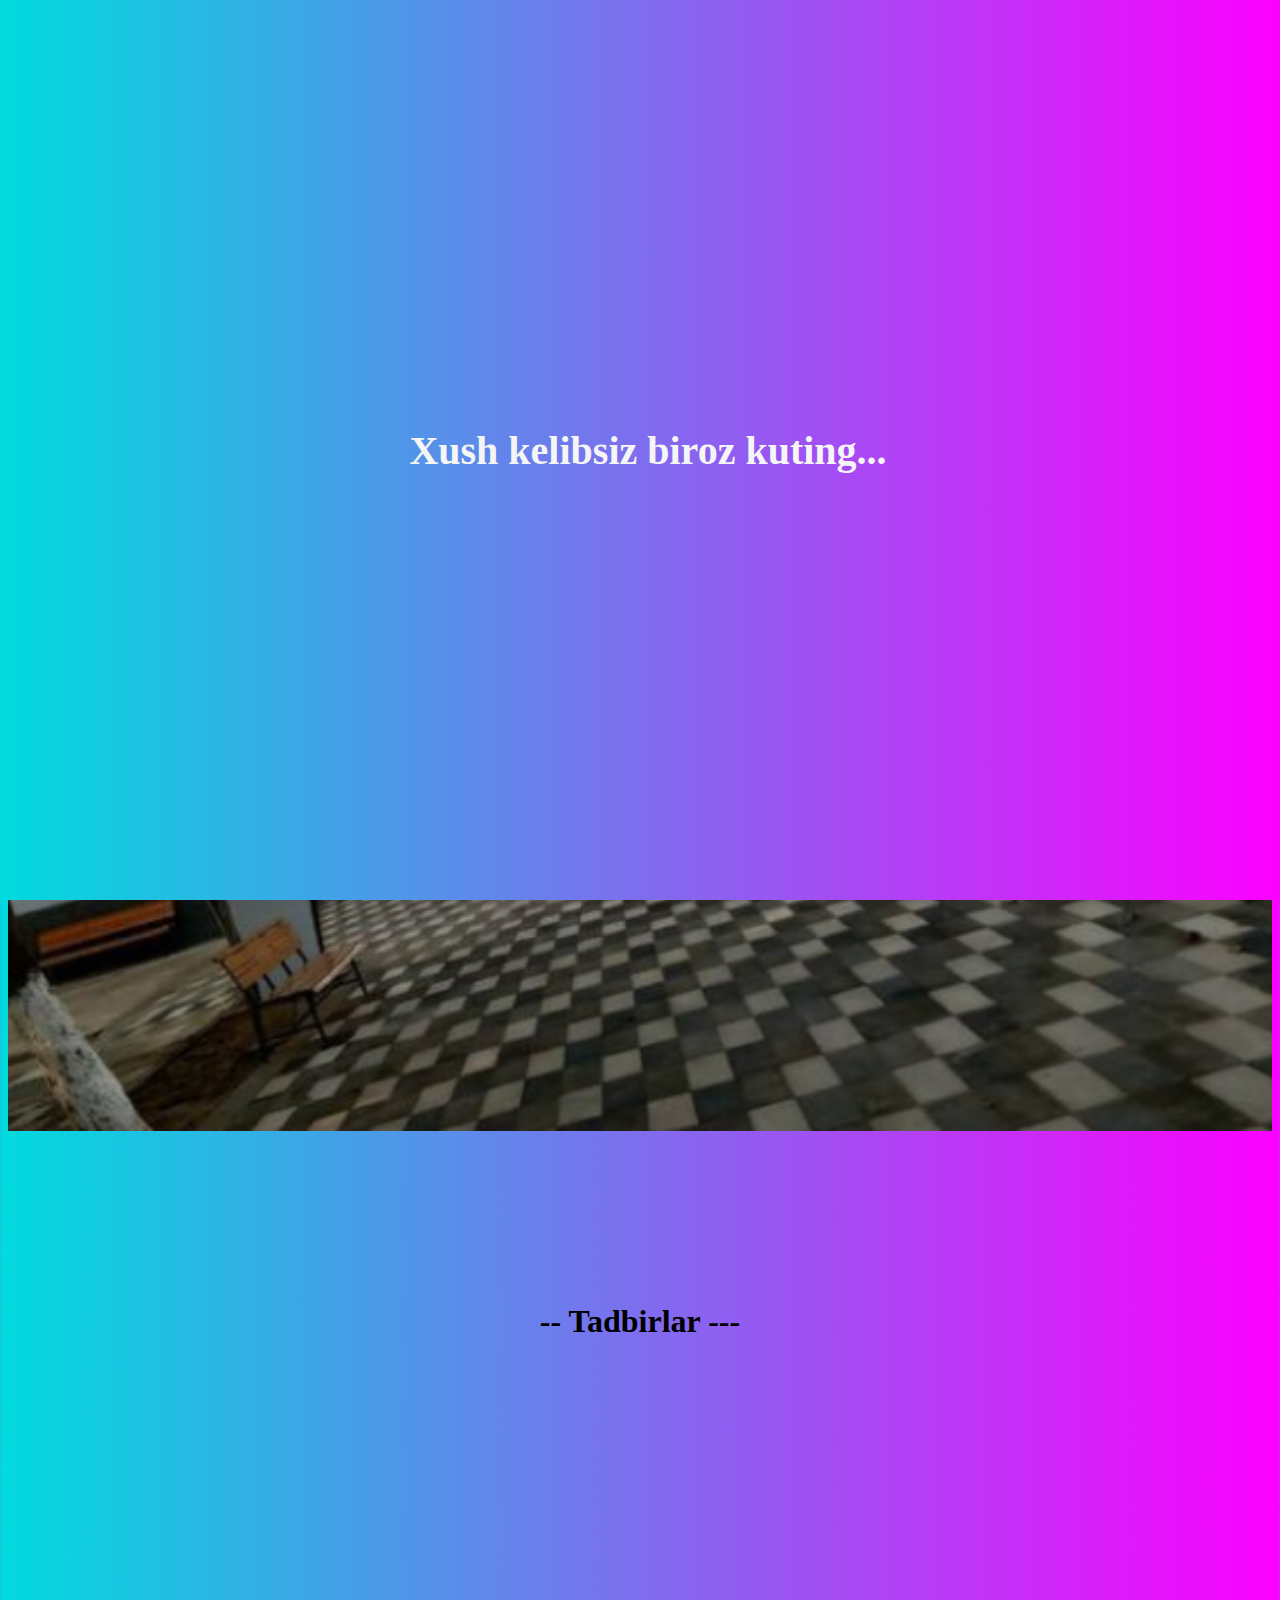
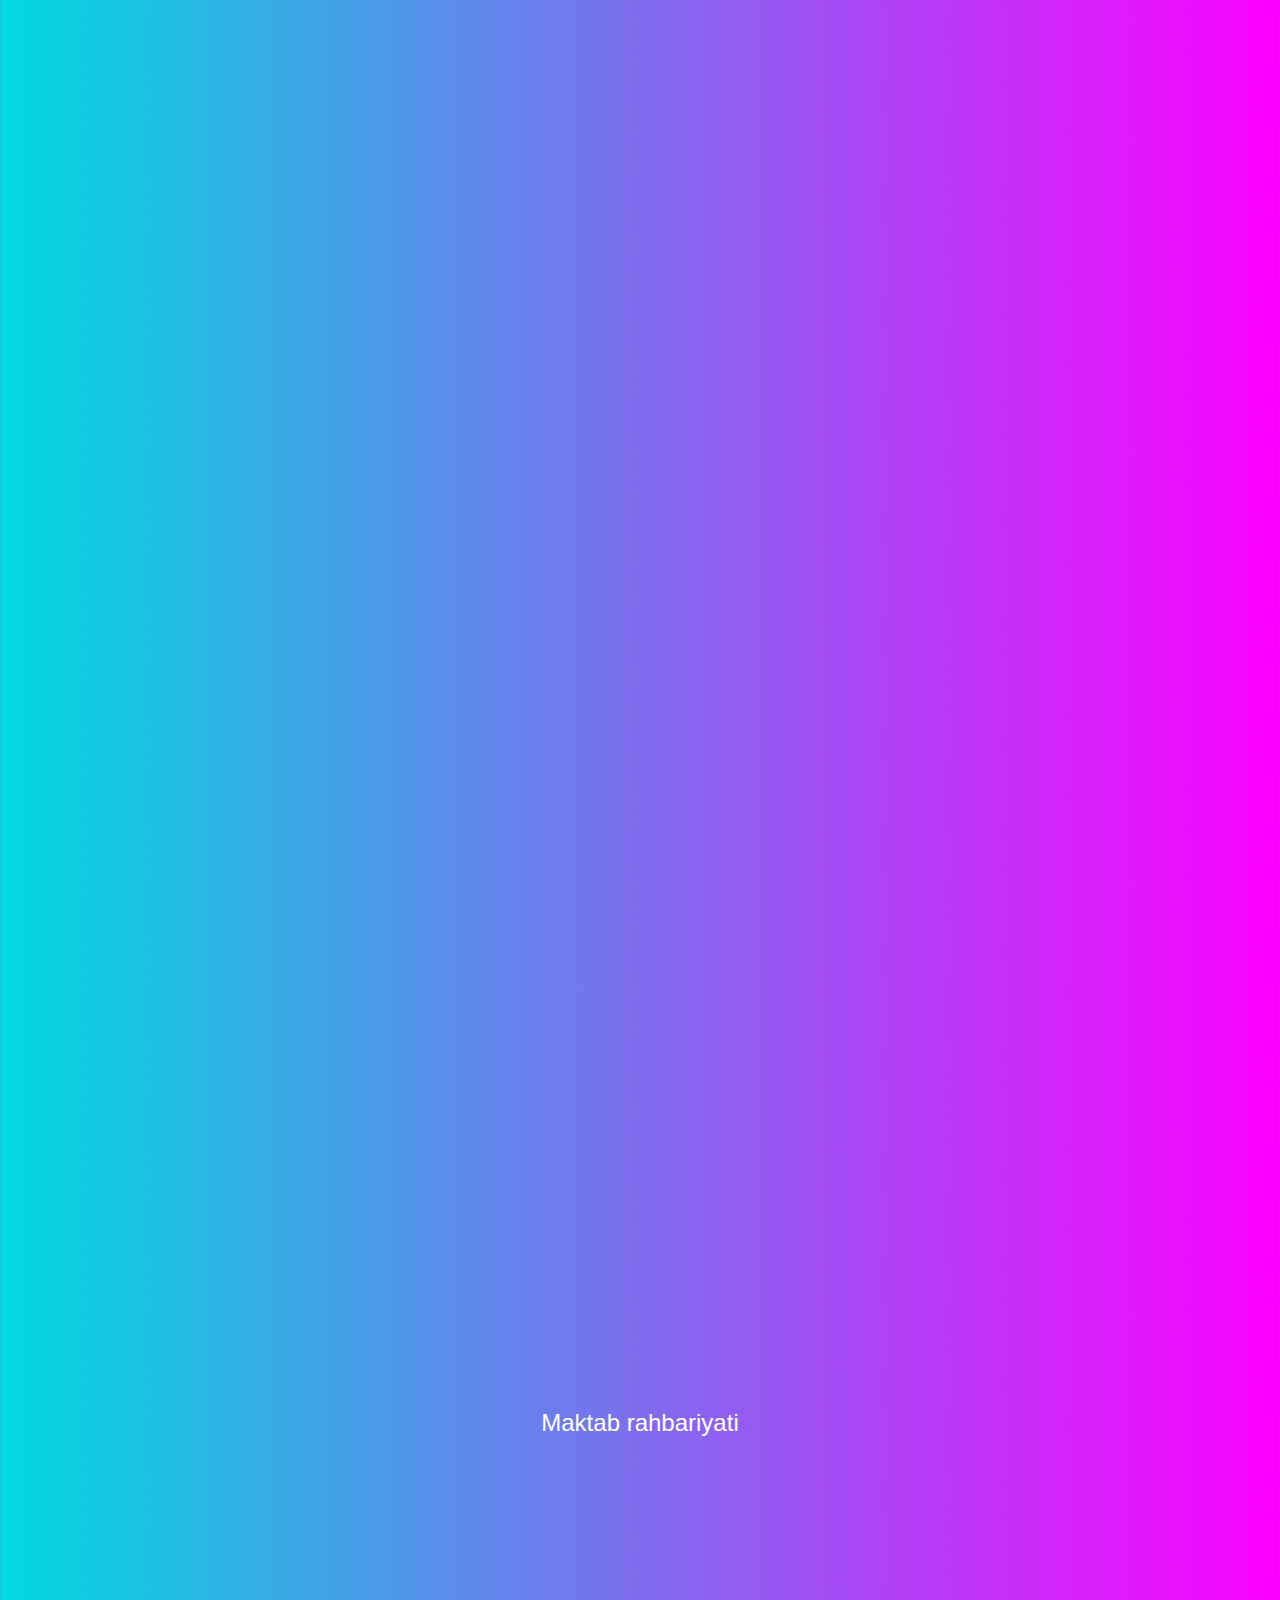
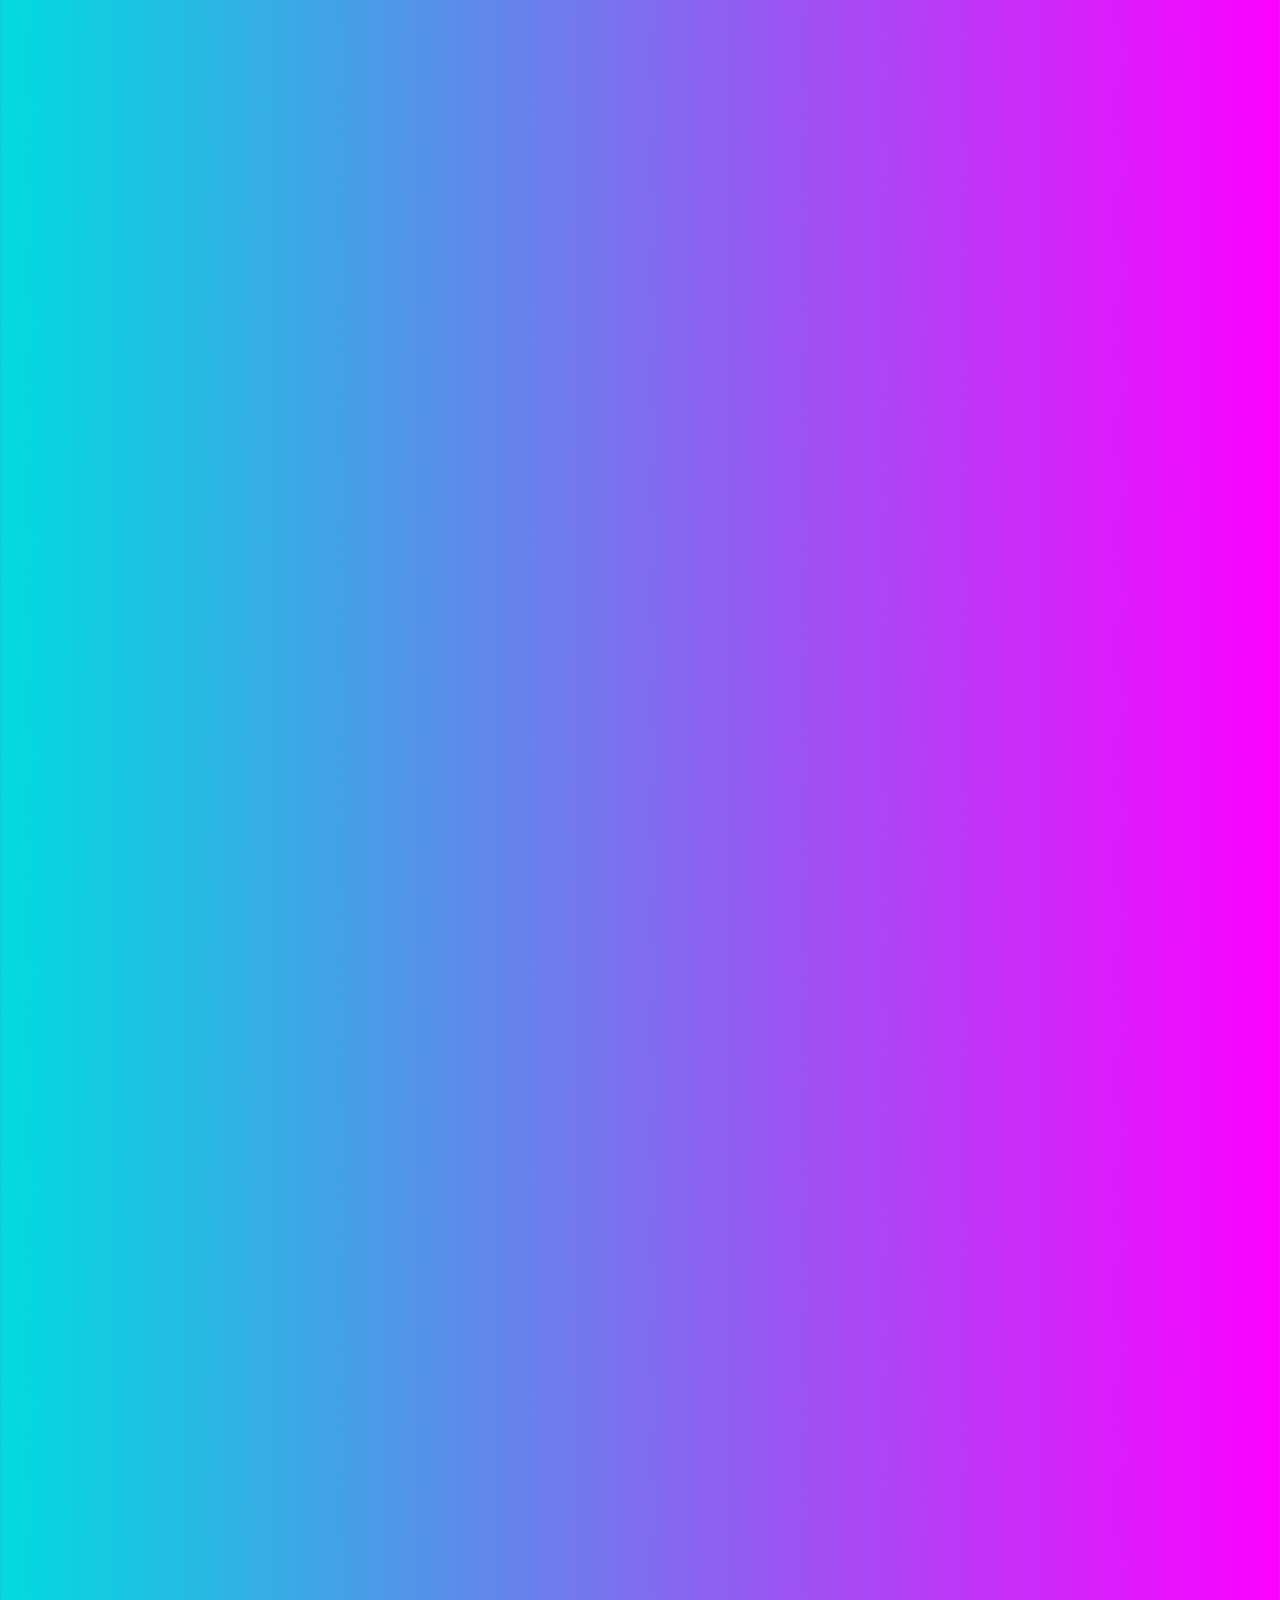
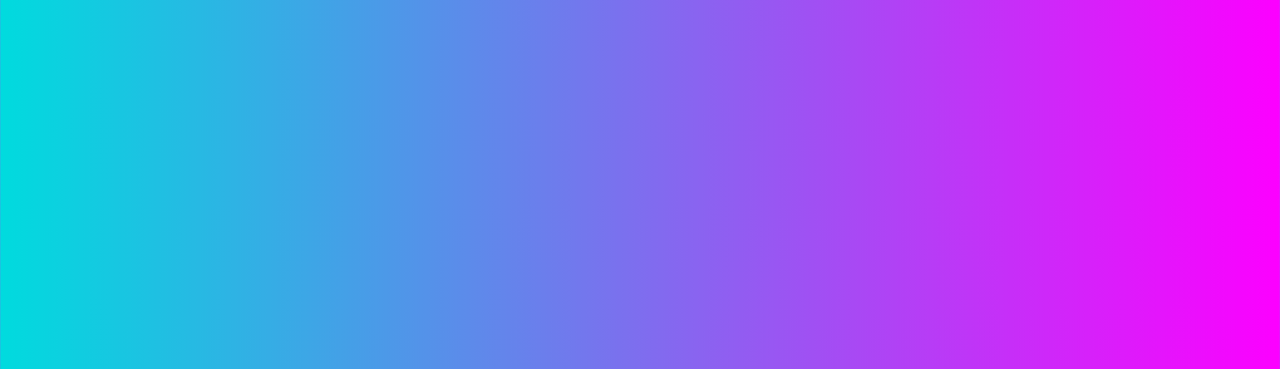
==== commit 1bd9230c: "update" ====
--- a/index.html
+++ b/index.html
@@ -5,9 +5,9 @@
     <meta charset="UTF-8">
     <meta http-equiv="X-UA-Compatible" content="IE=edge">
     <meta name="viewport" content="width=device-width, initial-scale=1.0">
-    <meta name="keywords" content="22-idum , Jizzax shahar 22-idum, 22idum,22-school">
-    <meta name="description" content="22-idum maktabining sayti">
-    <meta name="author" content="Created by Motiv Developers">
+    <meta name="description" content="22-IDUMning sayti">
+    <meta name="keywords" content="22-idum, jizzax , MOTIV Developers, 22school , netlify , app , 22school netlify app">
+    <meta name="author" content="MOTIV Group">
     <link rel="stylesheet" href="./assist____files/css/_____style___.css">
     <script src="./assist____files/js/assist____.js"></script>
     <link href="https://cdn.jsdelivr.net/npm/bootstrap@5.0.2/dist/css/bootstrap.min.css" rel="stylesheet"
@@ -36,7 +36,7 @@
 
 
     <div class="container">
-        <nav class="navbar navbar-expand-lg">
+        <nav class="navbar navbar-expand-lg fixed-top container">
             <a class="navbar-brand" href="#">
                 <img src="./assist____files/img/favicon.ico" width="40" height="40" alt="Favicon">
             </a>
--- a/assist____files/css/_____style___.css
+++ b/assist____files/css/_____style___.css
@@ -74,7 +74,7 @@
 
 .welcome-round h1 {
     color: rgba(255, 255, 255, 0.829) !important;
-    top: 300px;
+    top: 200px;
 }
 
 .img-block img {
@@ -196,13 +196,14 @@
     justify-content: center;
     align-items: center;
     background-image: linear-gradient(90deg, #00DBDE 0%, #FC00FF 100%);
-    z-index: 99999;
+    z-index: 9999999999;
 }
 
 
 .loading {
     display: flex;
     align-items: center;
+    
 }
 
 
@@ -292,10 +293,31 @@
 
 @media screen and (max-width:350px) {
     .principal{
-        margin-top: 200px;
+        margin-top: 50px;
     }
 
     footer{
-        margin-top: 250px;
-    }
-}+        margin-top: 80px;
+    }
+
+    html{
+        overflow-x: hidden;
+    }
+}
+
+@media screen and (max-width:991px) {
+    html{
+        overflow-x: hidden;
+    }
+}
+
+
+@media screen and (min-width:991px) {
+    .principal{
+        margin-top: 100px;
+    }
+
+    footer{
+        margin-top: 150px;
+    }
+}
--- a/assist____files/css/nav.css
+++ b/assist____files/css/nav.css
@@ -1,10 +1,11 @@
-nav{
+nav {
     position: sticky;
     z-index: 9999;
     width: 100%;
+    background-color: rgba(104, 89, 89, 0.63);
 }
 
-.navbar-nav li a{
+.navbar-nav li a {
     color: white;
     font-size: 20px;
     font-weight: 500;
@@ -12,21 +13,41 @@
 }
 
 
-@media screen and (max-width:768px) {
-    .navbar-toggler{
-        background-color: rgba(240, 248, 255, 0.39);
+@media screen and (max-width:991px) {
+    .navbar-toggler {
+        background-color: rgb(46, 71, 155);
     }
 
-    .navbar-nav li a{
-        color: white;
+    nav {
+        background: rgba(24, 182, 56, 0.774);
+        background: linear-gradient(0deg, rgba(24, 182, 55,  0.774 ) 0%, rgba(63, 149, 51,  0.774) 32%, rgba(207, 9, 33 , 0.774) 32%, rgba(255, 255, 255 , 0.774) 36%, rgba(255, 255, 255 , 0.774) 66%, rgba(207, 9, 33 , 0.774) 66%, rgba(0, 154, 182 , 0.774) 70%, rgba(0, 154, 182 , 0.774) 100%);
+    }
+
+    .navbar-nav li a {
+        color: rgb(0, 0, 0);
         text-decoration: none;
         font-size: 20px;
-        font-weight: 600;
+        font-weight: bold;
     }
-    .navbar-toggler-icon p{
+
+    .navbar-toggler-icon p {
         font-size: 30px;
         font-weight: bolder;
         color: white;
         top: -5px;
     }
+
+    nav {
+        position: fixed;
+        z-index: 9999999;
+    }
+
+    .welcome-round {
+        height: 70vh;
+        margin-top: 110px;
+    }
+
+    header h1 {
+        top: -100px;
+    }
 }